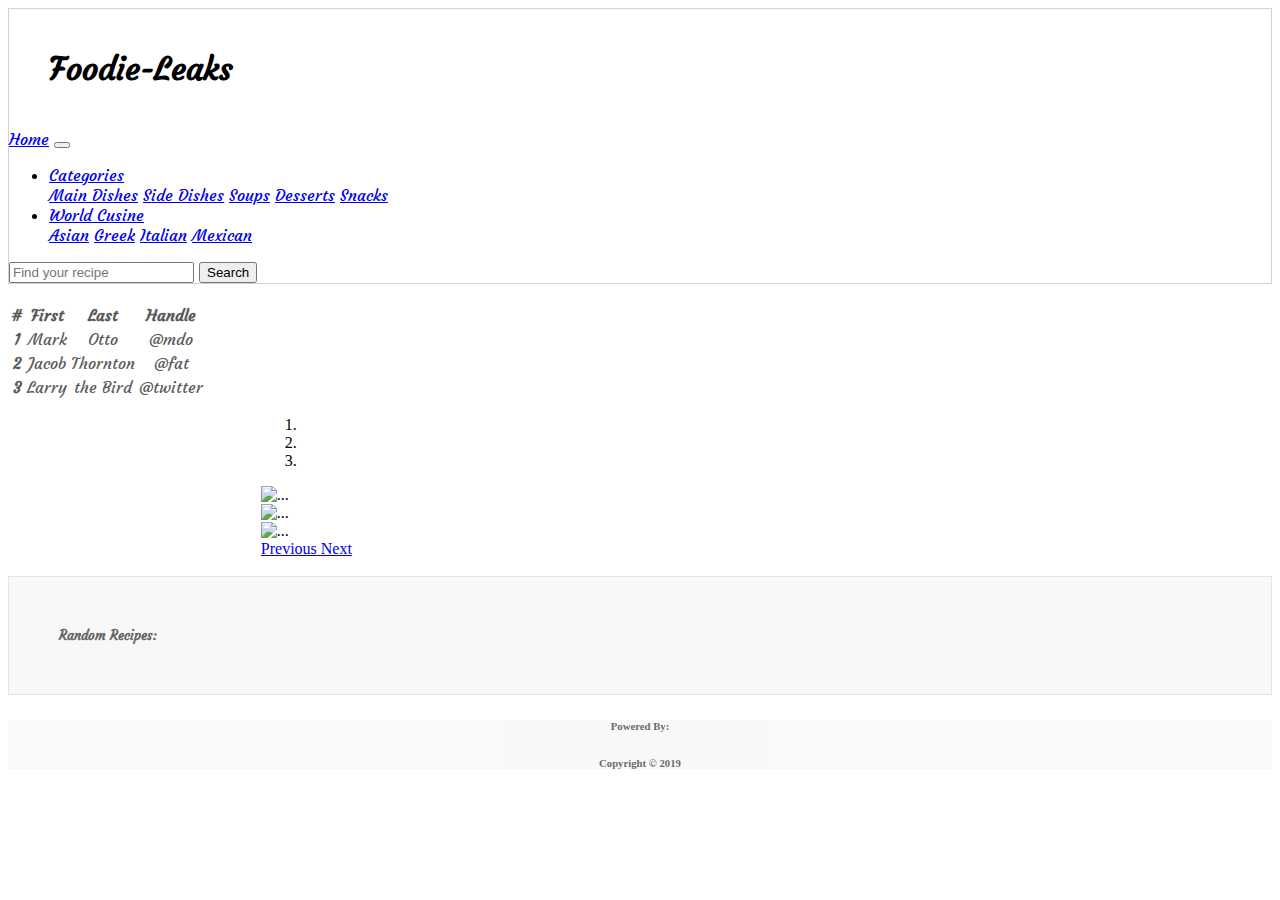
==== page1.html @ 3052fac7 "Merge branch 'master' into slodeen" ====
<!DOCTYPE html>
<html>

<head>
    <meta charset="utf-8" />
    <title>Foodie-Leaks</title>
    <meta name="viewport" content="width=device-width, initial-scale=1">
    <link rel="stylesheet" type="text/css" media="screen" href="assets/css/style.css" />    
    <link rel="stylesheet" href="https://stackpath.bootstrapcdn.com/bootstrap/4.2.1/css/bootstrap.min.css"
        integrity="sha384-GJzZqFGwb1QTTN6wy59ffF1BuGJpLSa9DkKMp0DgiMDm4iYMj70gZWKYbI706tWS" crossorigin="anonymous">
    <script src="https://code.jquery.com/jquery-3.3.1.slim.min.js"
        integrity="sha384-q8i/X+965DzO0rT7abK41JStQIAqVgRVzpbzo5smXKp4YfRvH+8abtTE1Pi6jizo"
        crossorigin="anonymous"></script>
    <script src="https://cdnjs.cloudflare.com/ajax/libs/popper.js/1.14.6/umd/popper.min.js"
        integrity="sha384-wHAiFfRlMFy6i5SRaxvfOCifBUQy1xHdJ/yoi7FRNXMRBu5WHdZYu1hA6ZOblgut"
        crossorigin="anonymous"></script>
    <script src="https://stackpath.bootstrapcdn.com/bootstrap/4.2.1/js/bootstrap.min.js"
        integrity="sha384-B0UglyR+jN6CkvvICOB2joaf5I4l3gm9GU6Hc1og6Ls7i6U/mkkaduKaBhlAXv9k"
        crossorigin="anonymous"></script>
    <link href="https://fonts.googleapis.com/css?family=Courgette" rel="stylesheet">
    <link rel="stylesheet" href="https://use.fontawesome.com/releases/v5.7.1/css/all.css"
        integrity="sha384-fnmOCqbTlWIlj8LyTjo7mOUStjsKC4pOpQbqyi7RrhN7udi9RwhKkMHpvLbHG9Sr" crossorigin="anonymous">
</head>

<body>
    <!-- Container for the header -->
    <!-- <div class="container">
        <div class="header">
            <h1>Foodie-Leaks</h1>
            <p>Best place for recipe hunting!</p>
            <span id="logo">
               <img src="assets/images/logo.jpg" id="logo" alt="Responsive logo"> 
            </span>
            
        </div>
    </div> -->

    <!-- <div class="container head-master">
        <div class="row">
            <div class="col">
                <h1>Food Passion</h1>
                <p>Best place for recipe hunting!</p>
            </div>
            <div class="col">
                    <img src="assets/images/logo.jpg" id="logo" alt="Responsive logo">
                </div>
        </div>
    </div> -->
    <!-- <a style="text-decoration:none" href="page1.html"></a> -->

    <!-- Container for the Navbar -->
    <div class="container">
        <div class="row">
            <div class="col-lg">
                <nav class="navbar navbar-expand-lg navbar-light bg-light">
                    <h1>Foodie-Leaks</h1>
                    <a class="navbar-brand" href="page1.html">Home</a>
                    <button class="navbar-toggler" type="button" data-toggle="collapse" data-target="#navbarSupportedContent"
                        aria-controls="navbarSupportedContent" aria-expanded="false" aria-label="Toggle navigation">
                        <span class="navbar-toggler-icon"></span>
                    </button>
                
                    <div class="collapse navbar-collapse" id="navbarSupportedContent">
                        <ul class="navbar-nav mr-auto">
                            <li class="nav-item dropdown">
                                <a class="nav-link dropdown-toggle" href="#" id="navbarDropdown" role="button" data-toggle="dropdown"
                                    aria-haspopup="true" aria-expanded="false">
                                    Categories
                                </a>
                                <div class="dropdown-menu" aria-labelledby="navbarDropdown">
                                    <a class="dropdown-item" href="#">Main Dishes</a>
                                    <a class="dropdown-item" href="#">Side Dishes</a>
                                    <a class="dropdown-item" href="#">Soups</a>
                                    <a class="dropdown-item" href="#">Desserts</a>
                                    <a class="dropdown-item" href="#">Snacks</a>
                                </div>
                            </li>
                            <li class="nav-item dropdown">
                                <a class="nav-link dropdown-toggle" href="#" id="navbarDropdown" role="button" data-toggle="dropdown"
                                    aria-haspopup="true" aria-expanded="false">
                                    World Cusine
                                </a>
                                <div class="dropdown-menu" aria-labelledby="navbarDropdown">
                                    <a class="dropdown-item" href="#">Asian</a>
                                    <a class="dropdown-item" href="#">Greek</a>
                                    <a class="dropdown-item" href="#">Italian</a>
                                    <a class="dropdown-item" href="#">Mexican</a>
                                </div>
                            </li>
                        </ul>
                        <form class="form-inline my-2 my-lg-0">
                            <input id="input-search" class="form-control mr-sm-2" type="search" placeholder="Find your recipe" aria-label="Search">
                            <button id="search-button" class="btn btn-outline-success my-2 my-sm-0" type="submit">Search</button>
                        </form>
                    </div>
                </nav>
            </div>
        </div>
    </div>
    <br>
    
    
    


    <div class="container">
        <!-- result table from search -->

        <div id="search-result" class="table-search">
            <table class="table table-striped">
                <thead>
                    <tr>
                        <th scope="col">#</th>
                        <th scope="col">First</th>
                        <th scope="col">Last</th>
                        <th scope="col">Handle</th>
                    </tr>
                </thead>
                <tbody>
                    <tr>
                        <th scope="row">1</th>
                        <td>Mark</td>
                        <td>Otto</td>
                        <td>@mdo</td>
                    </tr>
                    <tr>
                        <th scope="row">2</th>
                        <td>Jacob</td>
                        <td>Thornton</td>
                        <td>@fat</td>
                  </tr>
                    <tr>
                        <th scope="row">3</th>
                        <td>Larry</td>
                        <td>the Bird</td>
                        <td>@twitter</td>
                    </tr>
                </tbody>
            </table>
        </div>
                <!-- close result table div-->
        <div class="container">
             <div id="youTubeFrame">
             
             </div>
        </div>
        
        <!-- div for the Carousel -->
        <div id="carouselExampleIndicators" class="carousel slide" data-ride="carousel">
            <ol class="carousel-indicators">
                <li data-target="#carouselExampleIndicators" data-slide-to="0" class="active"></li>
                <li data-target="#carouselExampleIndicators" data-slide-to="1"></li>
                <li data-target="#carouselExampleIndicators" data-slide-to="2"></li>
            </ol>
            <div class="carousel-inner">
                <div class="carousel-item active">
                    <img id="first-image" src="" class="d-block w-100" alt="...">
                </div>
                <div class="carousel-item">
                    <img id="second-image" src="" class="d-block w-100" alt="...">
                </div>
                <div class="carousel-item">
                    <img id="third-image" src="" class="d-block w-100" alt="...">
                </div>
            </div>
            <a class="carousel-control-prev" href="#carouselExampleIndicators" role="button" data-slide="prev">
                <span class="carousel-control-prev-icon" aria-hidden="true"></span>
                <span class="sr-only">Previous</span>
            </a>
            <a class="carousel-control-next" href="#carouselExampleIndicators" role="button" data-slide="next">
                <span class="carousel-control-next-icon" aria-hidden="true"></span>
                <span class="sr-only">Next</span>
            </a>
        </div>
    </div>
    <br>
    <!-- Empty space for random recipes display -->

    

    <div class="container">
        <div id="random-recipes">
            <h5>Random Recipes:</h5>
        </div>
    </div>
    <!-- Footer -->
    <div class="container">
        <div class="footer">
            <div class="card-header">
                <h6>Powered By:</h6>
                <span>
                    <i class="fab fa-youtube"></i>    
                </span>
                <h6 class="Copyright">Copyright &copy; 2019</h6>
            </div>
         </div>
    </div>

    <script src="https://code.jquery.com/jquery.js"></script>
    <script type="text/javascript" src="assets/javascript/app.js"></script>
</body>




</html>
---- assets/css/style.css ----
body {
    background-image: url("../images/background2.jpg");
    background-repeat: no-repeat;
    background-attachment: fixed;
    
    
}

h1, h5, p {
    margin: 40px;
}

/* .header{
    background-image: url("../images/back13.jpg");
    font-family: 'Courgette', cursive;
    font-size: 18px;
    display: block;
    margin-left: auto;
    margin-right: auto;
    padding: 10px;
    border: 1px;
    border-color: lightgrey;
    border-style: solid;
} */

#logo {
    width: 10%;
    display: table-row;
    float: right;
}

.navbar {
    font-family: 'Courgette', cursive;
    border: 1px;
    border-color: lightgrey;
    border-style: solid;
    /* opacity: 0.6; */
    
}

#carouselExampleIndicators {
    width: 60%;
    display: block;
    margin-left: auto;
    margin-right: auto;
}

.carousel-inner {
    border-radius: 2%;
}

#random-recipes {
    background-color: whitesmoke; 
    display: block;
    margin-left: auto;
    margin-right: auto;
    font-family: 'Courgette', cursive;
    border: 1px;
    border-color: lightgrey;
    border-style: solid;
    padding: 10px;
    opacity: 0.6;
}

.footer {
    background-color: whitesmoke;
    text-align: center;
    padding: 0;
    /* border: 1px; */
    /* border-color: lightgrey;
    border-style: solid; */
    opacity: 0.6;

}



/* @media only screen and (max-width: 1100px) {
    #jumbotron {
        font-size: 14px;
    }

    #jumbotron h1 {
        font-size: 26px;
    }

    #jumbotron h3 {
        font-size: 22px;
    }


    #navbar {
        height: 60px;
        
    }

    #navbarSupportedContent {
        display: block !important;
    }

    
    

} */

/***************** lines by Jai *******************/
.table-search {
    text-align: center;
    background-color: white;
    opacity: 0.65;
    font-family: 'Courgette', cursive;
}
/***************** lines by Jai *******************/
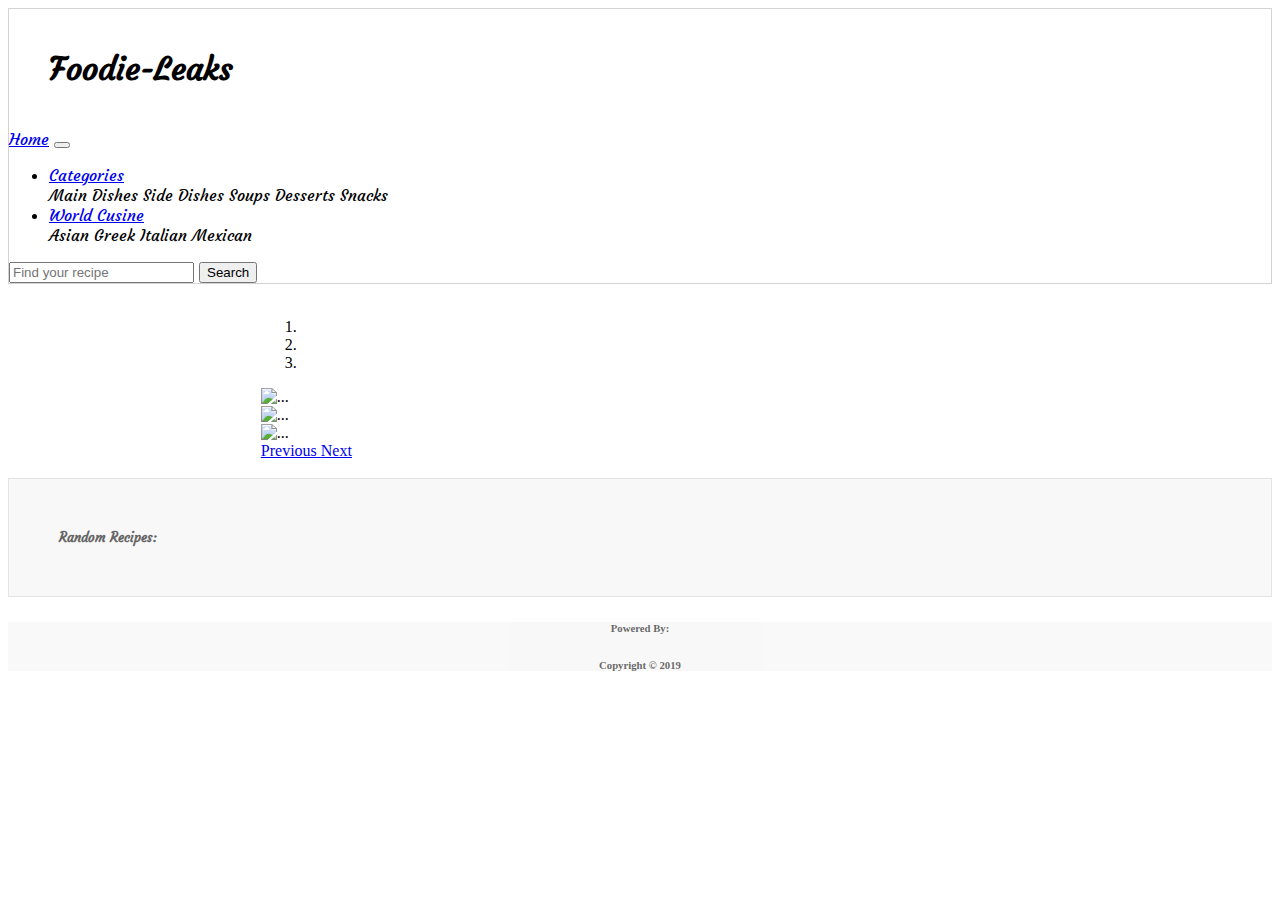
==== commit b9a357e1: "mid-day update combining all files upto data" ====
--- a/page1.html
+++ b/page1.html
@@ -68,11 +68,11 @@
                                     Categories
                                 </a>
                                 <div class="dropdown-menu" aria-labelledby="navbarDropdown">
-                                    <a class="dropdown-item" href="#">Main Dishes</a>
-                                    <a class="dropdown-item" href="#">Side Dishes</a>
-                                    <a class="dropdown-item" href="#">Soups</a>
-                                    <a class="dropdown-item" href="#">Desserts</a>
-                                    <a class="dropdown-item" href="#">Snacks</a>
+                                    <a class="dropdown-item" data="main dishes">Main Dishes</a>
+                                    <a class="dropdown-item" data="side dishes">Side Dishes</a>
+                                    <a class="dropdown-item" data="soups">Soups</a>
+                                    <a class="dropdown-item" data="desserts">Desserts</a>
+                                    <a class="dropdown-item" data="snacks">Snacks</a>
                                 </div>
                             </li>
                             <li class="nav-item dropdown">
@@ -81,10 +81,10 @@
                                     World Cusine
                                 </a>
                                 <div class="dropdown-menu" aria-labelledby="navbarDropdown">
-                                    <a class="dropdown-item" href="#">Asian</a>
-                                    <a class="dropdown-item" href="#">Greek</a>
-                                    <a class="dropdown-item" href="#">Italian</a>
-                                    <a class="dropdown-item" href="#">Mexican</a>
+                                    <a class="dropdown-item" data="asian">Asian</a>
+                                    <a class="dropdown-item" data="greek">Greek</a>
+                                    <a class="dropdown-item" data="italian">Italian</a>
+                                    <a class="dropdown-item" data="mexican">Mexican</a>
                                 </div>
                             </li>
                         </ul>
@@ -107,7 +107,7 @@
         <!-- result table from search -->
 
         <div id="search-result" class="table-search">
-            <table class="table table-striped">
+            <!-- <table class="table table-striped">
                 <thead>
                     <tr>
                         <th scope="col">#</th>
@@ -136,7 +136,7 @@
                         <td>@twitter</td>
                     </tr>
                 </tbody>
-            </table>
+            </table> -->
         </div>
                 <!-- close result table div-->
         <div class="container">
--- a/assets/css/style.css
+++ b/assets/css/style.css
@@ -60,6 +60,7 @@
     border-style: solid;
     padding: 10px;
     opacity: 0.6;
+   
 }
 
 .footer {
@@ -107,7 +108,7 @@
 .table-search {
     text-align: center;
     background-color: white;
-    opacity: 0.65;
+    /* opacity: 0.65; */
     font-family: 'Courgette', cursive;
 }
 /***************** lines by Jai *******************/
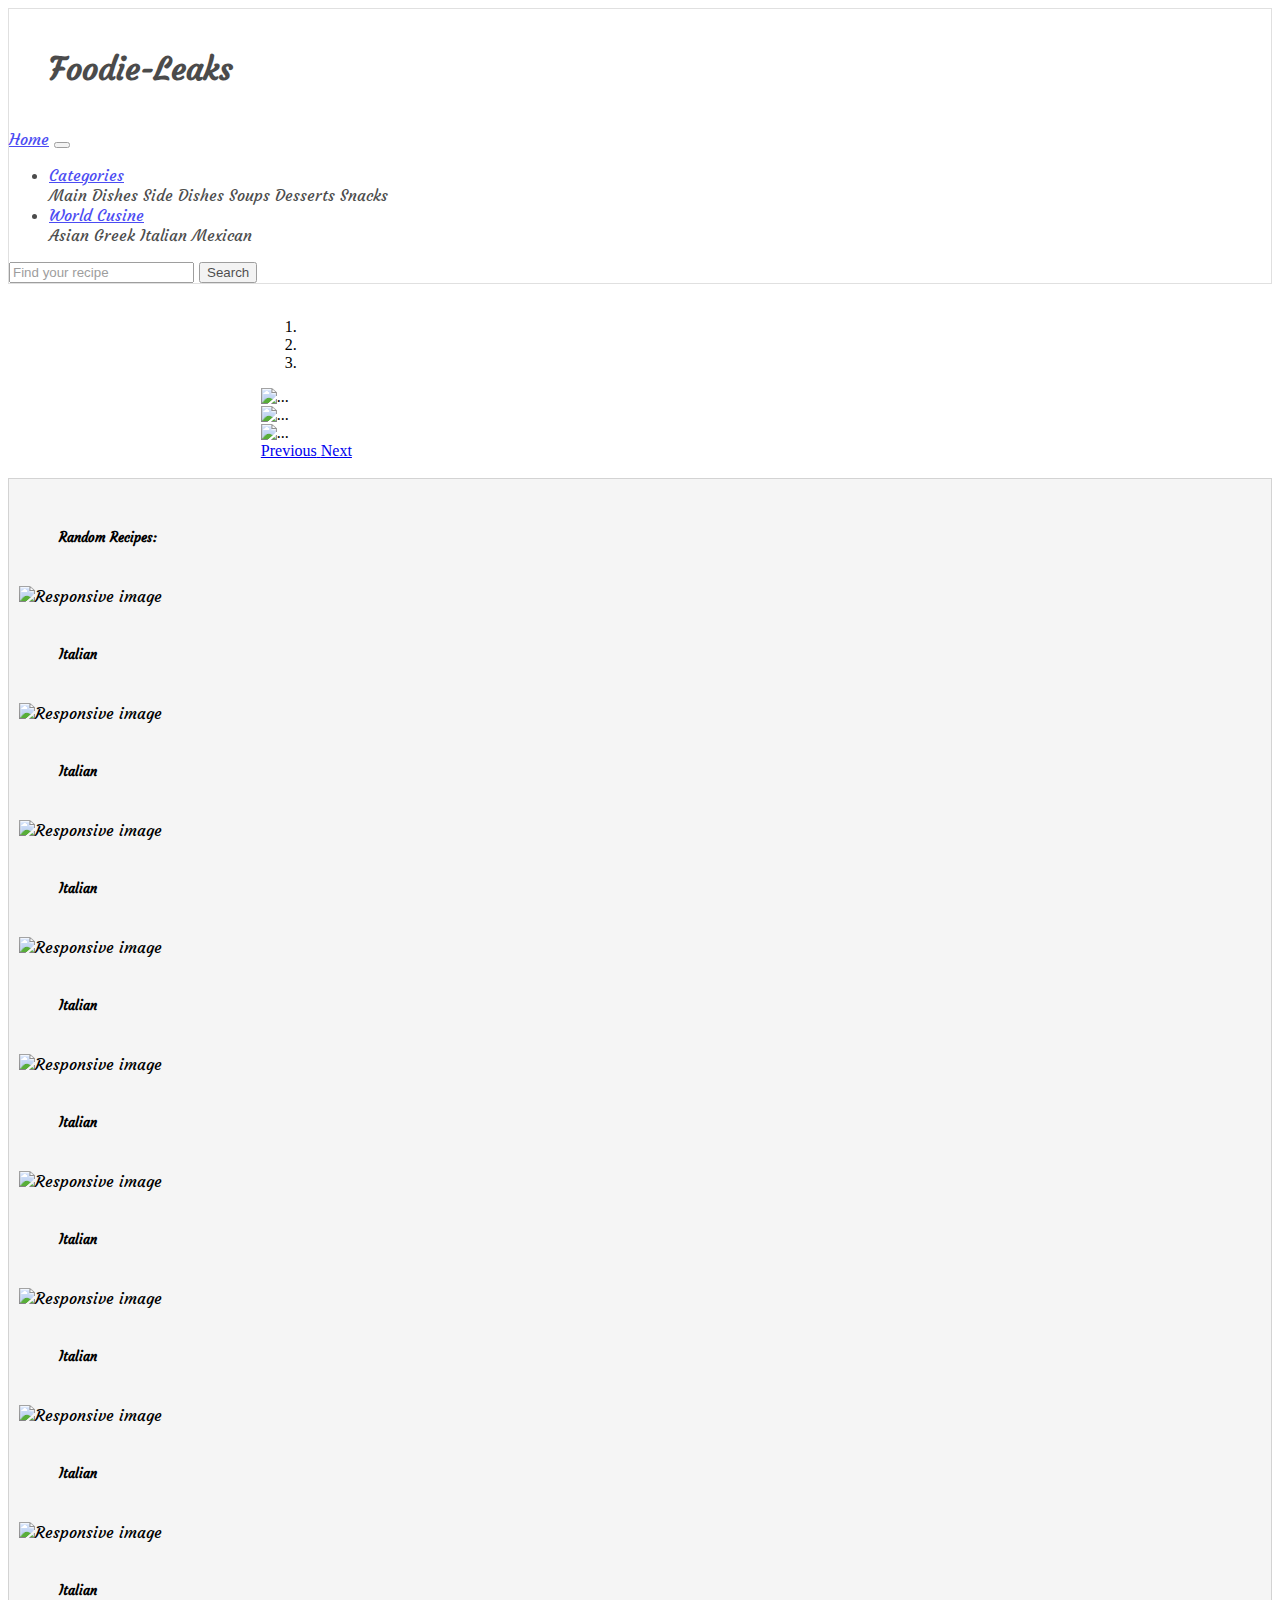
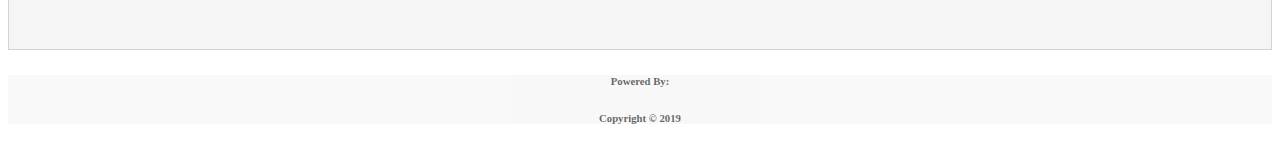
==== commit 4e5a06e7: "Random recipes" ====
--- a/page1.html
+++ b/page1.html
@@ -178,10 +178,71 @@
 
     
 
-    <div class="container">
-        <div id="random-recipes">
+    <div class="container" id="random-recipes">
             <h5>Random Recipes:</h5>
-        </div>
+            <div id="random-video"></div>
+                <div class="row" id="row1">
+                    <div class="col-sm">
+                        <img src="assets/images/back7.jpg" id="random1" class="img-fluid" alt="Responsive image">
+                        <div class="caption" id="random1-name">
+                            <h5>Italian</h5>
+                        </div>
+                    </div>
+                    <div class="col-sm">
+                        <img src="assets/images/back7.jpg" id="random2" class="img-fluid" alt="Responsive image">
+                        <div class="caption" id="random2-name">
+                            <h5>Italian</h5>
+                        </div>
+                    </div>
+                    <div class="col-sm">
+                        <img src="assets/images/back7.jpg" id="random3" class="img-fluid" alt="Responsive image">
+                        <div class="caption" id="random3-name">
+                            <h5>Italian</h5>
+                        </div>
+                    </div>
+                </div>
+                <div class="row" id="row2">
+                    <div class="col-sm">
+                        <img src="assets/images/back7.jpg" id="random4" class="img-fluid" alt="Responsive image">
+                        <div class="caption" id="random4-name">
+                            <h5>Italian</h5>
+                        </div>
+                    </div>
+                    <div class="col-sm">
+                        <img src="assets/images/back7.jpg" id="random5" class="img-fluid" alt="Responsive image">
+                        <div class="caption" id="random5-name">
+                            <h5>Italian</h5>
+                        </div>
+                    </div>
+                    <div class="col-sm">
+                        <img src="assets/images/back7.jpg" id="random6" class="img-fluid" alt="Responsive image">
+                        <div class="caption" id="random6-name">
+                            <h5>Italian</h5>
+                        </div>
+                    </div>
+                </div>
+                <div class="row" id="row3">
+                    <div class="col-sm">
+                        <img src="assets/images/back7.jpg" id="random7" class="img-fluid" alt="Responsive image">
+                        <div class="caption" id="random7-name">
+                            <h5>Italian</h5>
+                        </div>
+                    </div>
+                    <div class="col-sm">
+                        <img src="assets/images/back7.jpg" id="random8" class="img-fluid" alt="Responsive image">
+                        <div class="caption" id="random8-name">
+                            <h5>Italian</h5>
+                        </div>
+                    </div>
+                    <div class="col-sm">
+                        <img src="assets/images/back7.jpg" id="random9" class="img-fluid" alt="Responsive image">
+                        <div class="caption" id="random9-name">
+                            <h5>Italian</h5>
+                        </div>
+                    </div>
+                </div>
+
+
     </div>
     <!-- Footer -->
     <div class="container">
--- a/assets/css/style.css
+++ b/assets/css/style.css
@@ -34,7 +34,8 @@
     border: 1px;
     border-color: lightgrey;
     border-style: solid;
-    /* opacity: 0.6; */
+    opacity: 0.7;
+    z-index: 2;
     
 }
 
@@ -43,6 +44,7 @@
     display: block;
     margin-left: auto;
     margin-right: auto;
+    z-index: 1;
 }
 
 .carousel-inner {
@@ -59,8 +61,12 @@
     border-color: lightgrey;
     border-style: solid;
     padding: 10px;
-    opacity: 0.6;
+    /* opacity: 0.6; */
    
+}
+
+#row1, #row2, #row3 {
+margin-top: 30px;
 }
 
 .footer {
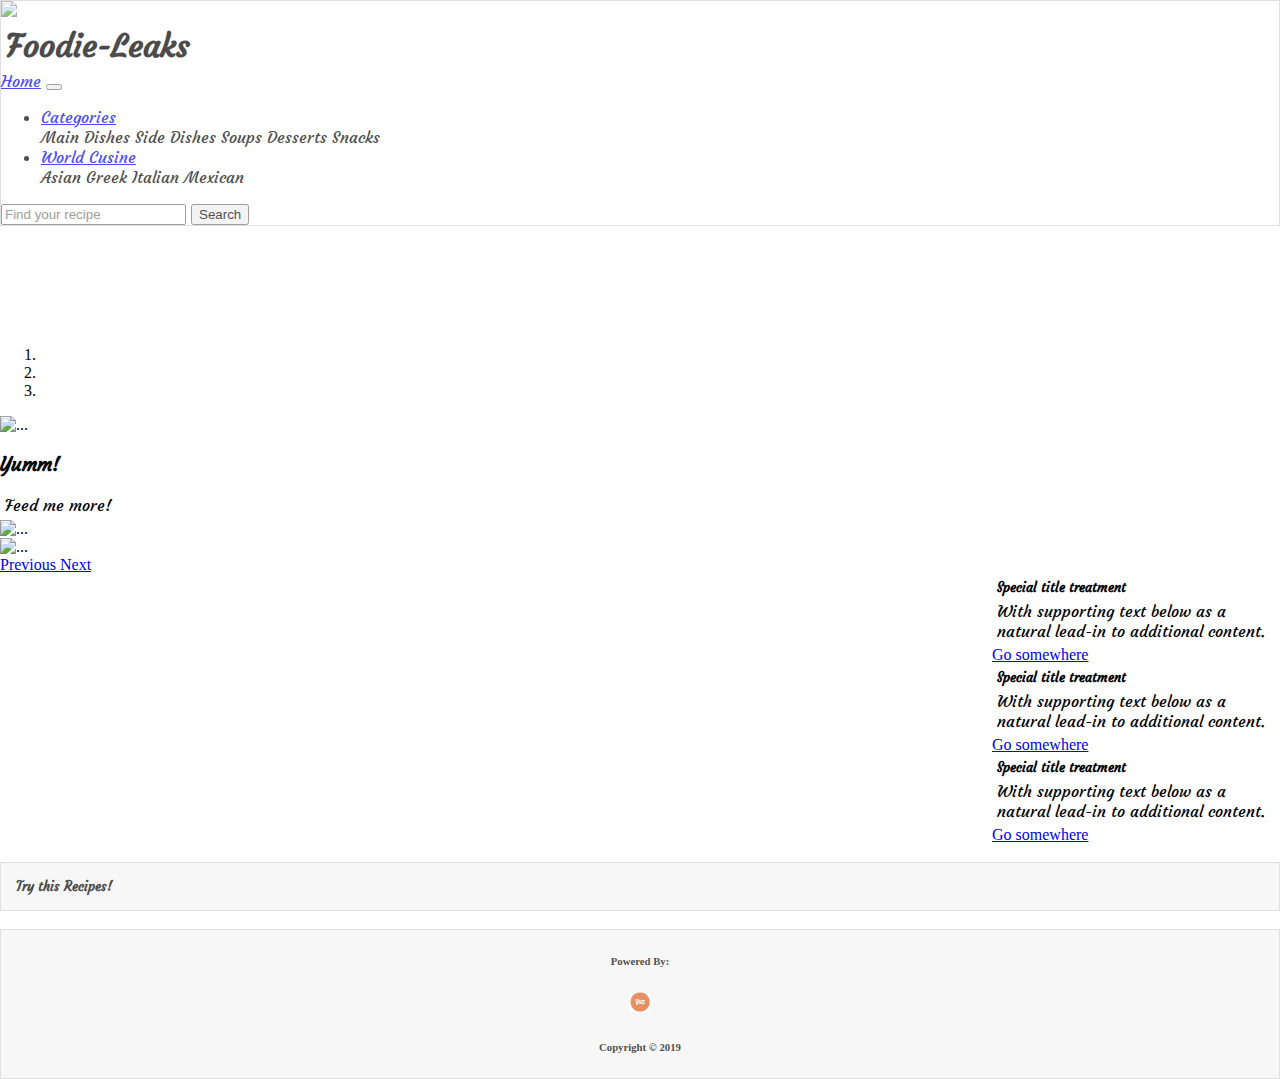
==== commit d00655d7: "html and css upsdate again" ====
--- a/page1.html
+++ b/page1.html
@@ -23,238 +23,224 @@
 </head>
 
 <body>
-    <!-- Container for the header -->
-    <!-- <div class="container">
-        <div class="header">
-            <h1>Foodie-Leaks</h1>
-            <p>Best place for recipe hunting!</p>
-            <span id="logo">
-               <img src="assets/images/logo.jpg" id="logo" alt="Responsive logo"> 
-            </span>
+    <div class="bg"
+        <!-- Container for the header -->
+        <!-- <div class="container">
+            <div class="header">
+                <h1>Foodie-Leaks</h1>
+                <p>Best place for recipe hunting!</p>
+                <span id="logo">
+                <img src="assets/images/logo.jpg" id="logo" alt="Responsive logo"> 
+                </span>
+                
+            </div>
+        </div> -->
+
+        <!-- <div class="container head-master">
+            <div class="row">
+                <div class="col">
+                    <h1>Food Passion</h1>
+                    <p>Best place for recipe hunting!</p>
+                </div>
+                <div class="col">
+                        <img src="assets/images/logo.jpg" id="logo" alt="Responsive logo">
+                    </div>
+            </div>
+        </div> -->
+        <!-- <a style="text-decoration:none" href="page1.html"></a> -->
+
+        <!-- Container for the Navbar -->
+        <!-- <div class="container"> -->
+            <div class="row">
+                <div class="col-lg">
+                    <nav class="navbar navbar-expand-lg navbar-light bg-light">
+                        <a style="text-decoration:nome" href="page1.html">
+                        <img src="assets/images/logo.jpg" style="width: 90px"></a>
+                        <h1>Foodie-Leaks</h1>
+                        
+                        <a class="navbar-brand" href="page1.html">Home</a>
+                        <button class="navbar-toggler" type="button" data-toggle="collapse" data-target="#navbarSupportedContent"
+                            aria-controls="navbarSupportedContent" aria-expanded="false" aria-label="Toggle navigation">
+                            <span class="navbar-toggler-icon"></span>
+                        </button>
+                    
+                        <div class="collapse navbar-collapse" id="navbarSupportedContent">
+                            <ul class="navbar-nav mr-auto">
+                                <li class="nav-item dropdown">
+                                    <a class="nav-link dropdown-toggle" href="#" id="navbarDropdown" role="button" data-toggle="dropdown"
+                                        aria-haspopup="true" aria-expanded="false">
+                                        Categories
+                                    </a>
+                                    <div class="dropdown-menu" aria-labelledby="navbarDropdown">
+                                        <a class="dropdown-item" data="main dishes">Main Dishes</a>
+                                        <a class="dropdown-item" data="side dishes">Side Dishes</a>
+                                        <a class="dropdown-item" data="soups">Soups</a>
+                                        <a class="dropdown-item" data="desserts">Desserts</a>
+                                        <a class="dropdown-item" data="snacks">Snacks</a>
+                                    </div>
+                                </li>
+                                <li class="nav-item dropdown">
+                                    <a class="nav-link dropdown-toggle" href="#" id="navbarDropdown" role="button" data-toggle="dropdown"
+                                        aria-haspopup="true" aria-expanded="false">
+                                        World Cusine
+                                    </a>
+                                    <div class="dropdown-menu" aria-labelledby="navbarDropdown">
+                                        <a class="dropdown-item" data="asian">Asian</a>
+                                        <a class="dropdown-item" data="greek">Greek</a>
+                                        <a class="dropdown-item" data="italian">Italian</a>
+                                        <a class="dropdown-item" data="mexican">Mexican</a>
+                                    </div>
+                                </li>
+                            </ul>
+                            <form class="form-inline my-2 my-lg-0">
+                                <input id="input-search" class="form-control mr-sm-2" type="search" placeholder="Find your recipe" aria-label="Search">
+                                <button id="search-button" class="btn btn-outline-success my-2 my-sm-0" type="submit">Search</button>
+                            </form>
+                        </div>
+                    </nav>
+                </div>
+            </div>
+        <!-- </div> -->
+        <br>
+        
+        
+        
+
+
+        <div class="container">
+            <!-- result table from search -->
+
+            <div id="search-result" class="table-search">
+                <!-- <table class="table table-striped">
+                    <thead>
+                        <tr>
+                            <th scope="col">#</th>
+                            <th scope="col">First</th>
+                            <th scope="col">Last</th>
+                            <th scope="col">Handle</th>
+                        </tr>
+                    </thead>
+                    <tbody>
+                        <tr>
+                            <th scope="row">1</th>
+                            <td>Mark</td>
+                            <td>Otto</td>
+                            <td>@mdo</td>
+                        </tr>
+                        <tr>
+                            <th scope="row">2</th>
+                            <td>Jacob</td>
+                            <td>Thornton</td>
+                            <td>@fat</td>
+                    </tr>
+                        <tr>
+                            <th scope="row">3</th>
+                            <td>Larry</td>
+                            <td>the Bird</td>
+                            <td>@twitter</td>
+                        </tr>
+                    </tbody>
+                </table> -->
+            </div>
+                    <!-- close result table div-->
+            <div class="container" class="frames">
+                <div class="row">
+                    <div class="col">
+                        <div id="youTubeFrame">
+                
+                        </div>
+                    </div>
+                </div>
+                
+            </div>
             
+            <!-- div for the Carousel -->
+            <div class="row">
+                <div class="col-8">
+                    <div id="carouselExampleIndicators" class="carousel slide" data-ride="carousel">
+                        <ol class="carousel-indicators">
+                            <li data-target="#carouselExampleIndicators" data-slide-to="0" class="active"></li>
+                            <li data-target="#carouselExampleIndicators" data-slide-to="1"></li>
+                            <li data-target="#carouselExampleIndicators" data-slide-to="2"></li>
+                        </ol>
+                        <div class="carousel-inner">
+                            <div class="carousel-item active">
+                                <img id="first-image" src="" class="d-block w-100" alt="...">
+                                <div class="carousel-caption d-none d-md-block">
+                                    <h3>Yumm!</h3>
+                                    <p>Feed me more!</p>
+                                </div>
+                            </div>
+                            <div class="carousel-item">
+                                <img id="second-image" src="" class="d-block w-100" alt="...">
+                            </div>
+                            <div class="carousel-item">
+                                <img id="third-image" src="" class="d-block w-100" alt="...">
+                            </div>
+                        </div>
+                        <a class="carousel-control-prev" href="#carouselExampleIndicators" role="button" data-slide="prev">
+                            <span class="carousel-control-prev-icon" aria-hidden="true"></span>
+                            <span class="sr-only">Previous</span>
+                        </a>
+                        <a class="carousel-control-next" href="#carouselExampleIndicators" role="button" data-slide="next">
+                            <span class="carousel-control-next-icon" aria-hidden="true"></span>
+                            <span class="sr-only">Next</span>
+                        </a>
+                    </div>
+                </div>
+                <div class="col-4">
+                    <div class="card" style="width: 18rem;">
+                        <div class="card-body">
+                            <h5 class="card-title">Special title treatment</h5>
+                            <p class="card-text">With supporting text below as a natural lead-in to additional content.</p>
+                            <a href="#" class="btn btn-primary">Go somewhere</a>
+                        </div>
+                    </div>
+                    
+                    <div class="card text-center" style="width: 18rem;">
+                        <div class="card-body">
+                            <h5 class="card-title">Special title treatment</h5>
+                            <p class="card-text">With supporting text below as a natural lead-in to additional content.</p>
+                            <a href="#" class="btn btn-primary">Go somewhere</a>
+                        </div>
+                    </div>
+                    
+                    <div class="card text-right" style="width: 18rem;">
+                        <div class="card-body">
+                            <h5 class="card-title">Special title treatment</h5>
+                            <p class="card-text">With supporting text below as a natural lead-in to additional content.</p>
+                            <a href="#" class="btn btn-primary">Go somewhere</a>
+                        </div>
+                    </div>
+                </div>    
+            </div>
+            <!-- extra tips cards -->
+                
         </div>
-    </div> -->
-
-    <!-- <div class="container head-master">
-        <div class="row">
-            <div class="col">
-                <h1>Food Passion</h1>
-                <p>Best place for recipe hunting!</p>
-            </div>
-            <div class="col">
-                    <img src="assets/images/logo.jpg" id="logo" alt="Responsive logo">
-                </div>
+        <br>
+        <!-- Empty space for random recipes display -->
+
+        
+
+        <div class="container">
+            <div id="random-recipes">
+                <h5>Try this Recipes!</h5>
+            </div>
         </div>
-    </div> -->
-    <!-- <a style="text-decoration:none" href="page1.html"></a> -->
-
-    <!-- Container for the Navbar -->
-    <div class="container">
-        <div class="row">
-            <div class="col-lg">
-                <nav class="navbar navbar-expand-lg navbar-light bg-light">
-                    <h1>Foodie-Leaks</h1>
-                    <a class="navbar-brand" href="page1.html">Home</a>
-                    <button class="navbar-toggler" type="button" data-toggle="collapse" data-target="#navbarSupportedContent"
-                        aria-controls="navbarSupportedContent" aria-expanded="false" aria-label="Toggle navigation">
-                        <span class="navbar-toggler-icon"></span>
-                    </button>
-                
-                    <div class="collapse navbar-collapse" id="navbarSupportedContent">
-                        <ul class="navbar-nav mr-auto">
-                            <li class="nav-item dropdown">
-                                <a class="nav-link dropdown-toggle" href="#" id="navbarDropdown" role="button" data-toggle="dropdown"
-                                    aria-haspopup="true" aria-expanded="false">
-                                    Categories
-                                </a>
-                                <div class="dropdown-menu" aria-labelledby="navbarDropdown">
-                                    <a class="dropdown-item" data="main dishes">Main Dishes</a>
-                                    <a class="dropdown-item" data="side dishes">Side Dishes</a>
-                                    <a class="dropdown-item" data="soups">Soups</a>
-                                    <a class="dropdown-item" data="desserts">Desserts</a>
-                                    <a class="dropdown-item" data="snacks">Snacks</a>
-                                </div>
-                            </li>
-                            <li class="nav-item dropdown">
-                                <a class="nav-link dropdown-toggle" href="#" id="navbarDropdown" role="button" data-toggle="dropdown"
-                                    aria-haspopup="true" aria-expanded="false">
-                                    World Cusine
-                                </a>
-                                <div class="dropdown-menu" aria-labelledby="navbarDropdown">
-                                    <a class="dropdown-item" data="asian">Asian</a>
-                                    <a class="dropdown-item" data="greek">Greek</a>
-                                    <a class="dropdown-item" data="italian">Italian</a>
-                                    <a class="dropdown-item" data="mexican">Mexican</a>
-                                </div>
-                            </li>
-                        </ul>
-                        <form class="form-inline my-2 my-lg-0">
-                            <input id="input-search" class="form-control mr-sm-2" type="search" placeholder="Find your recipe" aria-label="Search">
-                            <button id="search-button" class="btn btn-outline-success my-2 my-sm-0" type="submit">Search</button>
-                        </form>
-                    </div>
-                </nav>
-            </div>
-        </div>
-    </div>
-    <br>
-    
-    
-    
-
-
-    <div class="container">
-        <!-- result table from search -->
-
-        <div id="search-result" class="table-search">
-            <!-- <table class="table table-striped">
-                <thead>
-                    <tr>
-                        <th scope="col">#</th>
-                        <th scope="col">First</th>
-                        <th scope="col">Last</th>
-                        <th scope="col">Handle</th>
-                    </tr>
-                </thead>
-                <tbody>
-                    <tr>
-                        <th scope="row">1</th>
-                        <td>Mark</td>
-                        <td>Otto</td>
-                        <td>@mdo</td>
-                    </tr>
-                    <tr>
-                        <th scope="row">2</th>
-                        <td>Jacob</td>
-                        <td>Thornton</td>
-                        <td>@fat</td>
-                  </tr>
-                    <tr>
-                        <th scope="row">3</th>
-                        <td>Larry</td>
-                        <td>the Bird</td>
-                        <td>@twitter</td>
-                    </tr>
-                </tbody>
-            </table> -->
-        </div>
-                <!-- close result table div-->
-        <div class="container">
-             <div id="youTubeFrame">
-             
-             </div>
-        </div>
-        
-        <!-- div for the Carousel -->
-        <div id="carouselExampleIndicators" class="carousel slide" data-ride="carousel">
-            <ol class="carousel-indicators">
-                <li data-target="#carouselExampleIndicators" data-slide-to="0" class="active"></li>
-                <li data-target="#carouselExampleIndicators" data-slide-to="1"></li>
-                <li data-target="#carouselExampleIndicators" data-slide-to="2"></li>
-            </ol>
-            <div class="carousel-inner">
-                <div class="carousel-item active">
-                    <img id="first-image" src="" class="d-block w-100" alt="...">
-                </div>
-                <div class="carousel-item">
-                    <img id="second-image" src="" class="d-block w-100" alt="...">
-                </div>
-                <div class="carousel-item">
-                    <img id="third-image" src="" class="d-block w-100" alt="...">
-                </div>
-            </div>
-            <a class="carousel-control-prev" href="#carouselExampleIndicators" role="button" data-slide="prev">
-                <span class="carousel-control-prev-icon" aria-hidden="true"></span>
-                <span class="sr-only">Previous</span>
-            </a>
-            <a class="carousel-control-next" href="#carouselExampleIndicators" role="button" data-slide="next">
-                <span class="carousel-control-next-icon" aria-hidden="true"></span>
-                <span class="sr-only">Next</span>
-            </a>
-        </div>
-    </div>
-    <br>
-    <!-- Empty space for random recipes display -->
-
-    
-
-    <div class="container" id="random-recipes">
-            <h5>Random Recipes:</h5>
-            <div id="random-video"></div>
-                <div class="row" id="row1">
-                    <div class="col-sm">
-                        <img src="assets/images/back7.jpg" id="random1" class="img-fluid" alt="Responsive image">
-                        <div class="caption" id="random1-name">
-                            <h5>Italian</h5>
-                        </div>
-                    </div>
-                    <div class="col-sm">
-                        <img src="assets/images/back7.jpg" id="random2" class="img-fluid" alt="Responsive image">
-                        <div class="caption" id="random2-name">
-                            <h5>Italian</h5>
-                        </div>
-                    </div>
-                    <div class="col-sm">
-                        <img src="assets/images/back7.jpg" id="random3" class="img-fluid" alt="Responsive image">
-                        <div class="caption" id="random3-name">
-                            <h5>Italian</h5>
-                        </div>
-                    </div>
-                </div>
-                <div class="row" id="row2">
-                    <div class="col-sm">
-                        <img src="assets/images/back7.jpg" id="random4" class="img-fluid" alt="Responsive image">
-                        <div class="caption" id="random4-name">
-                            <h5>Italian</h5>
-                        </div>
-                    </div>
-                    <div class="col-sm">
-                        <img src="assets/images/back7.jpg" id="random5" class="img-fluid" alt="Responsive image">
-                        <div class="caption" id="random5-name">
-                            <h5>Italian</h5>
-                        </div>
-                    </div>
-                    <div class="col-sm">
-                        <img src="assets/images/back7.jpg" id="random6" class="img-fluid" alt="Responsive image">
-                        <div class="caption" id="random6-name">
-                            <h5>Italian</h5>
-                        </div>
-                    </div>
-                </div>
-                <div class="row" id="row3">
-                    <div class="col-sm">
-                        <img src="assets/images/back7.jpg" id="random7" class="img-fluid" alt="Responsive image">
-                        <div class="caption" id="random7-name">
-                            <h5>Italian</h5>
-                        </div>
-                    </div>
-                    <div class="col-sm">
-                        <img src="assets/images/back7.jpg" id="random8" class="img-fluid" alt="Responsive image">
-                        <div class="caption" id="random8-name">
-                            <h5>Italian</h5>
-                        </div>
-                    </div>
-                    <div class="col-sm">
-                        <img src="assets/images/back7.jpg" id="random9" class="img-fluid" alt="Responsive image">
-                        <div class="caption" id="random9-name">
-                            <h5>Italian</h5>
-                        </div>
-                    </div>
-                </div>
-
-
-    </div>
-    <!-- Footer -->
-    <div class="container">
-        <div class="footer">
-            <div class="card-header">
-                <h6>Powered By:</h6>
-                <span>
-                    <i class="fab fa-youtube"></i>    
-                </span>
-                <h6 class="Copyright">Copyright &copy; 2019</h6>
-            </div>
-         </div>
+        <br>
+        <!-- Footer -->
+        <!-- <div class="container"> -->
+            <div class="footer">
+                <div class="card-header">
+                    <h6>Powered By:</h6>
+                    <span>
+                        <img src="assets/images/yum.png" alt="yummly-logo" style="width: 20px">
+                        <i class="fab fa-youtube"></i>    
+                    </span>
+                    <h6 class="Copyright">Copyright &copy; 2019</h6>
+                </div>
+            </div>
+        <!-- </div> -->
     </div>
 
     <script src="https://code.jquery.com/jquery.js"></script>
--- a/assets/css/style.css
+++ b/assets/css/style.css
@@ -1,32 +1,27 @@
-body {
+body, html{
+    height: 100%;
+    margin: 0;
+}
+.bg {
     background-image: url("../images/background2.jpg");
-    background-repeat: no-repeat;
+    height: cover;
+    background-position: center;
+    background-repeat: repeat;
+    background-size: cover;
     background-attachment: fixed;
-    
-    
+} /** made bg image to cover the entire width of the screen **/
+
+h1, h5, p {
+    margin: 5px;
+    font-family: 'Courgette', cursive;
 }
 
-h1, h5, p {
-    margin: 40px;
+h1 {
+    margin-right: 15px;
 }
 
-/* .header{
-    background-image: url("../images/back13.jpg");
+.carousel-caption h3 {
     font-family: 'Courgette', cursive;
-    font-size: 18px;
-    display: block;
-    margin-left: auto;
-    margin-right: auto;
-    padding: 10px;
-    border: 1px;
-    border-color: lightgrey;
-    border-style: solid;
-} */
-
-#logo {
-    width: 10%;
-    display: table-row;
-    float: right;
 }
 
 .navbar {
@@ -40,15 +35,22 @@
 }
 
 #carouselExampleIndicators {
-    width: 60%;
-    display: block;
-    margin-left: auto;
-    margin-right: auto;
+    /* width: 60%; */
+    display: left;
+    /* margin-left: auto;
+    margin-right: auto; */
     z-index: 1;
+    margin-top: 8%;
 }
 
 .carousel-inner {
     border-radius: 2%;
+}
+
+.card {
+    display: right;
+    margin-left: auto;
+    
 }
 
 #random-recipes {
@@ -61,24 +63,21 @@
     border-color: lightgrey;
     border-style: solid;
     padding: 10px;
-    /* opacity: 0.6; */
+    opacity: 0.7;
    
-}
-
-#row1, #row2, #row3 {
-margin-top: 30px;
 }
 
 .footer {
     background-color: whitesmoke;
     text-align: center;
     padding: 0;
-    /* border: 1px; */
-    /* border-color: lightgrey;
-    border-style: solid; */
-    opacity: 0.6;
+    border: 1px; 
+    border-color: lightgrey;
+    border-style: solid;
+    opacity: 0.7;
 
 }
+
 
 
 
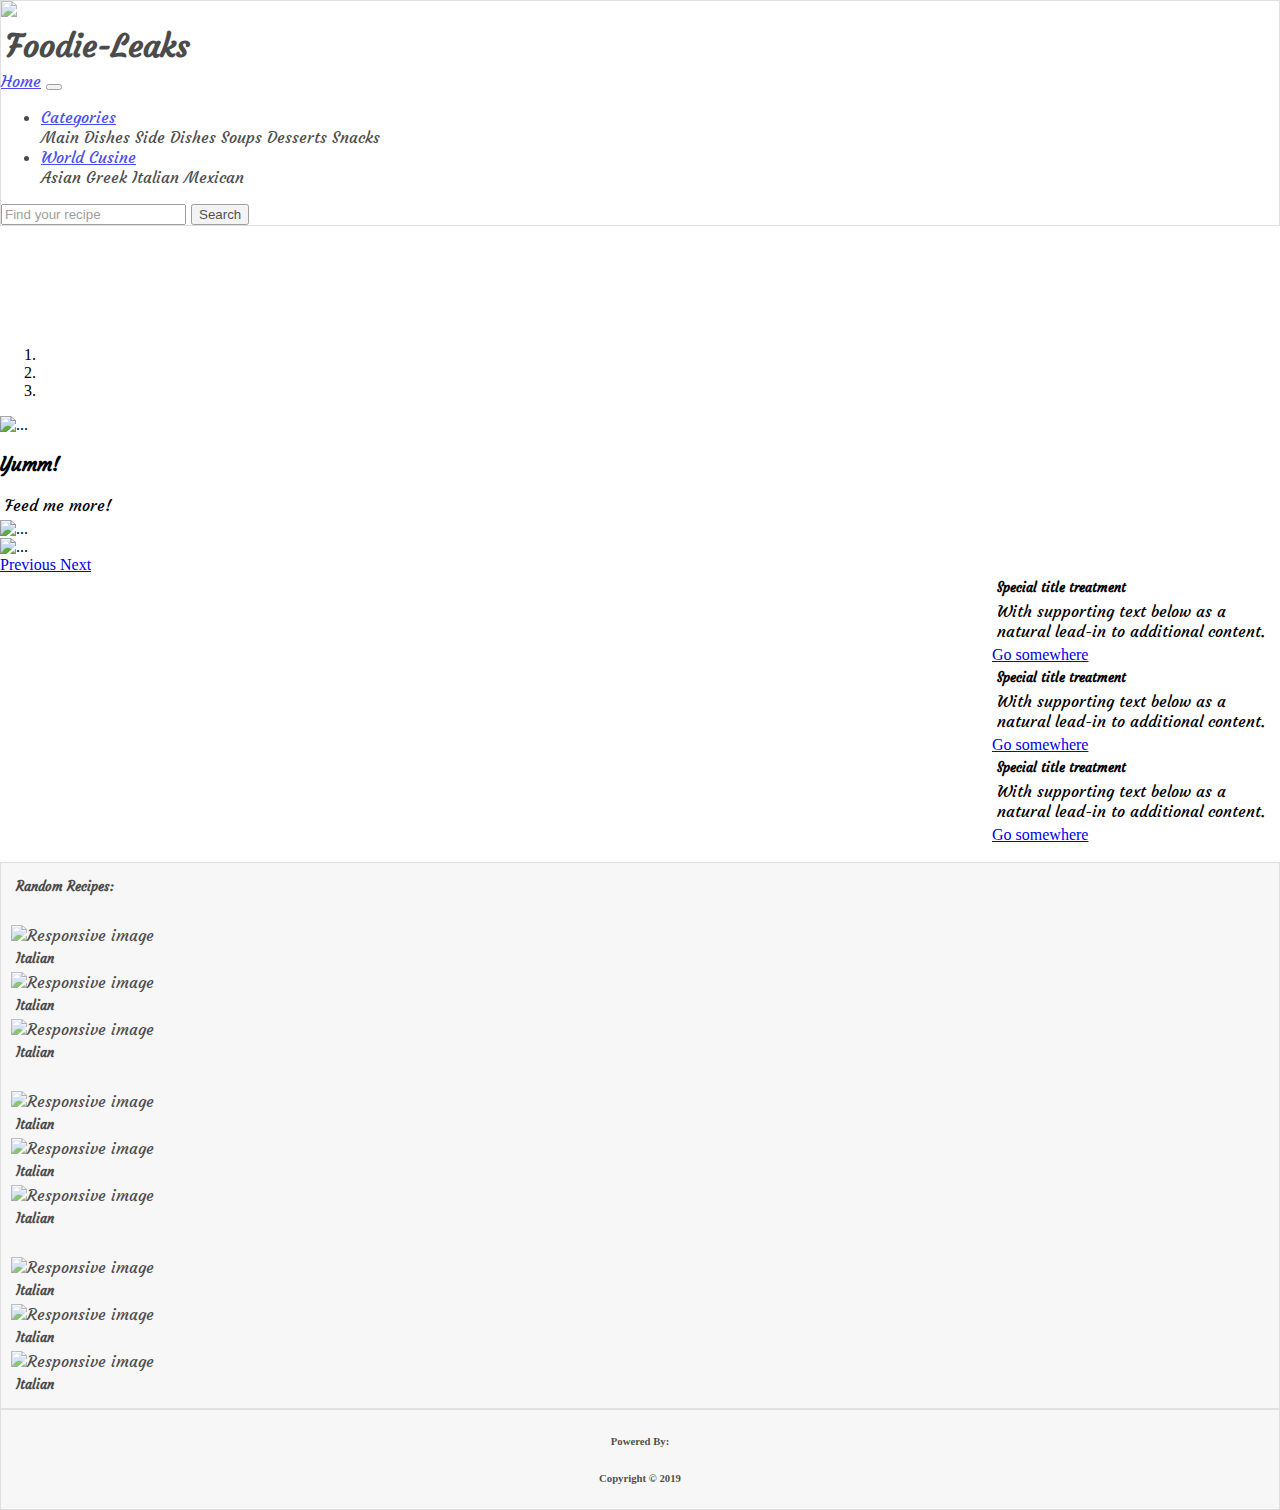
==== commit c70faaa9: "Merge branch 'master' into branchjhonnyp" ====
--- a/page1.html
+++ b/page1.html
@@ -222,23 +222,83 @@
 
         
 
-        <div class="container">
-            <div id="random-recipes">
-                <h5>Try this Recipes!</h5>
-            </div>
-        </div>
-        <br>
-        <!-- Footer -->
-        <!-- <div class="container"> -->
-            <div class="footer">
-                <div class="card-header">
-                    <h6>Powered By:</h6>
-                    <span>
-                        <img src="assets/images/yum.png" alt="yummly-logo" style="width: 20px">
-                        <i class="fab fa-youtube"></i>    
-                    </span>
-                    <h6 class="Copyright">Copyright &copy; 2019</h6>
-                </div>
+
+    <div class="container" id="random-recipes">
+            <h5>Random Recipes:</h5>
+            <div id="random-video"></div>
+                <div class="row" id="row1">
+                    <div class="col-sm">
+                        <img src="assets/images/back7.jpg" id="random1" class="img-fluid" alt="Responsive image">
+                        <div class="caption" id="random1-name">
+                            <h5>Italian</h5>
+                        </div>
+                    </div>
+                    <div class="col-sm">
+                        <img src="assets/images/back7.jpg" id="random2" class="img-fluid" alt="Responsive image">
+                        <div class="caption" id="random2-name">
+                            <h5>Italian</h5>
+                        </div>
+                    </div>
+                    <div class="col-sm">
+                        <img src="assets/images/back7.jpg" id="random3" class="img-fluid" alt="Responsive image">
+                        <div class="caption" id="random3-name">
+                            <h5>Italian</h5>
+                        </div>
+                    </div>
+                </div>
+                <div class="row" id="row2">
+                    <div class="col-sm">
+                        <img src="assets/images/back7.jpg" id="random4" class="img-fluid" alt="Responsive image">
+                        <div class="caption" id="random4-name">
+                            <h5>Italian</h5>
+                        </div>
+                    </div>
+                    <div class="col-sm">
+                        <img src="assets/images/back7.jpg" id="random5" class="img-fluid" alt="Responsive image">
+                        <div class="caption" id="random5-name">
+                            <h5>Italian</h5>
+                        </div>
+                    </div>
+                    <div class="col-sm">
+                        <img src="assets/images/back7.jpg" id="random6" class="img-fluid" alt="Responsive image">
+                        <div class="caption" id="random6-name">
+                            <h5>Italian</h5>
+                        </div>
+                    </div>
+                </div>
+                <div class="row" id="row3">
+                    <div class="col-sm">
+                        <img src="assets/images/back7.jpg" id="random7" class="img-fluid" alt="Responsive image">
+                        <div class="caption" id="random7-name">
+                            <h5>Italian</h5>
+                        </div>
+                    </div>
+                    <div class="col-sm">
+                        <img src="assets/images/back7.jpg" id="random8" class="img-fluid" alt="Responsive image">
+                        <div class="caption" id="random8-name">
+                            <h5>Italian</h5>
+                        </div>
+                    </div>
+                    <div class="col-sm">
+                        <img src="assets/images/back7.jpg" id="random9" class="img-fluid" alt="Responsive image">
+                        <div class="caption" id="random9-name">
+                            <h5>Italian</h5>
+                        </div>
+                    </div>
+                </div>
+
+
+    </div>
+    <!-- Footer -->
+    <div class="container">
+        <div class="footer">
+            <div class="card-header">
+                <h6>Powered By:</h6>
+                <span>
+                    <i class="fab fa-youtube"></i>    
+                </span>
+                <h6 class="Copyright">Copyright &copy; 2019</h6>
+
             </div>
         <!-- </div> -->
     </div>
--- a/assets/css/style.css
+++ b/assets/css/style.css
@@ -35,12 +35,14 @@
 }
 
 #carouselExampleIndicators {
+
     /* width: 60%; */
     display: left;
     /* margin-left: auto;
     margin-right: auto; */
     z-index: 1;
     margin-top: 8%;
+
 }
 
 .carousel-inner {
@@ -63,8 +65,14 @@
     border-color: lightgrey;
     border-style: solid;
     padding: 10px;
+
     opacity: 0.7;
+
    
+}
+
+#row1, #row2, #row3 {
+margin-top: 30px;
 }
 
 .footer {
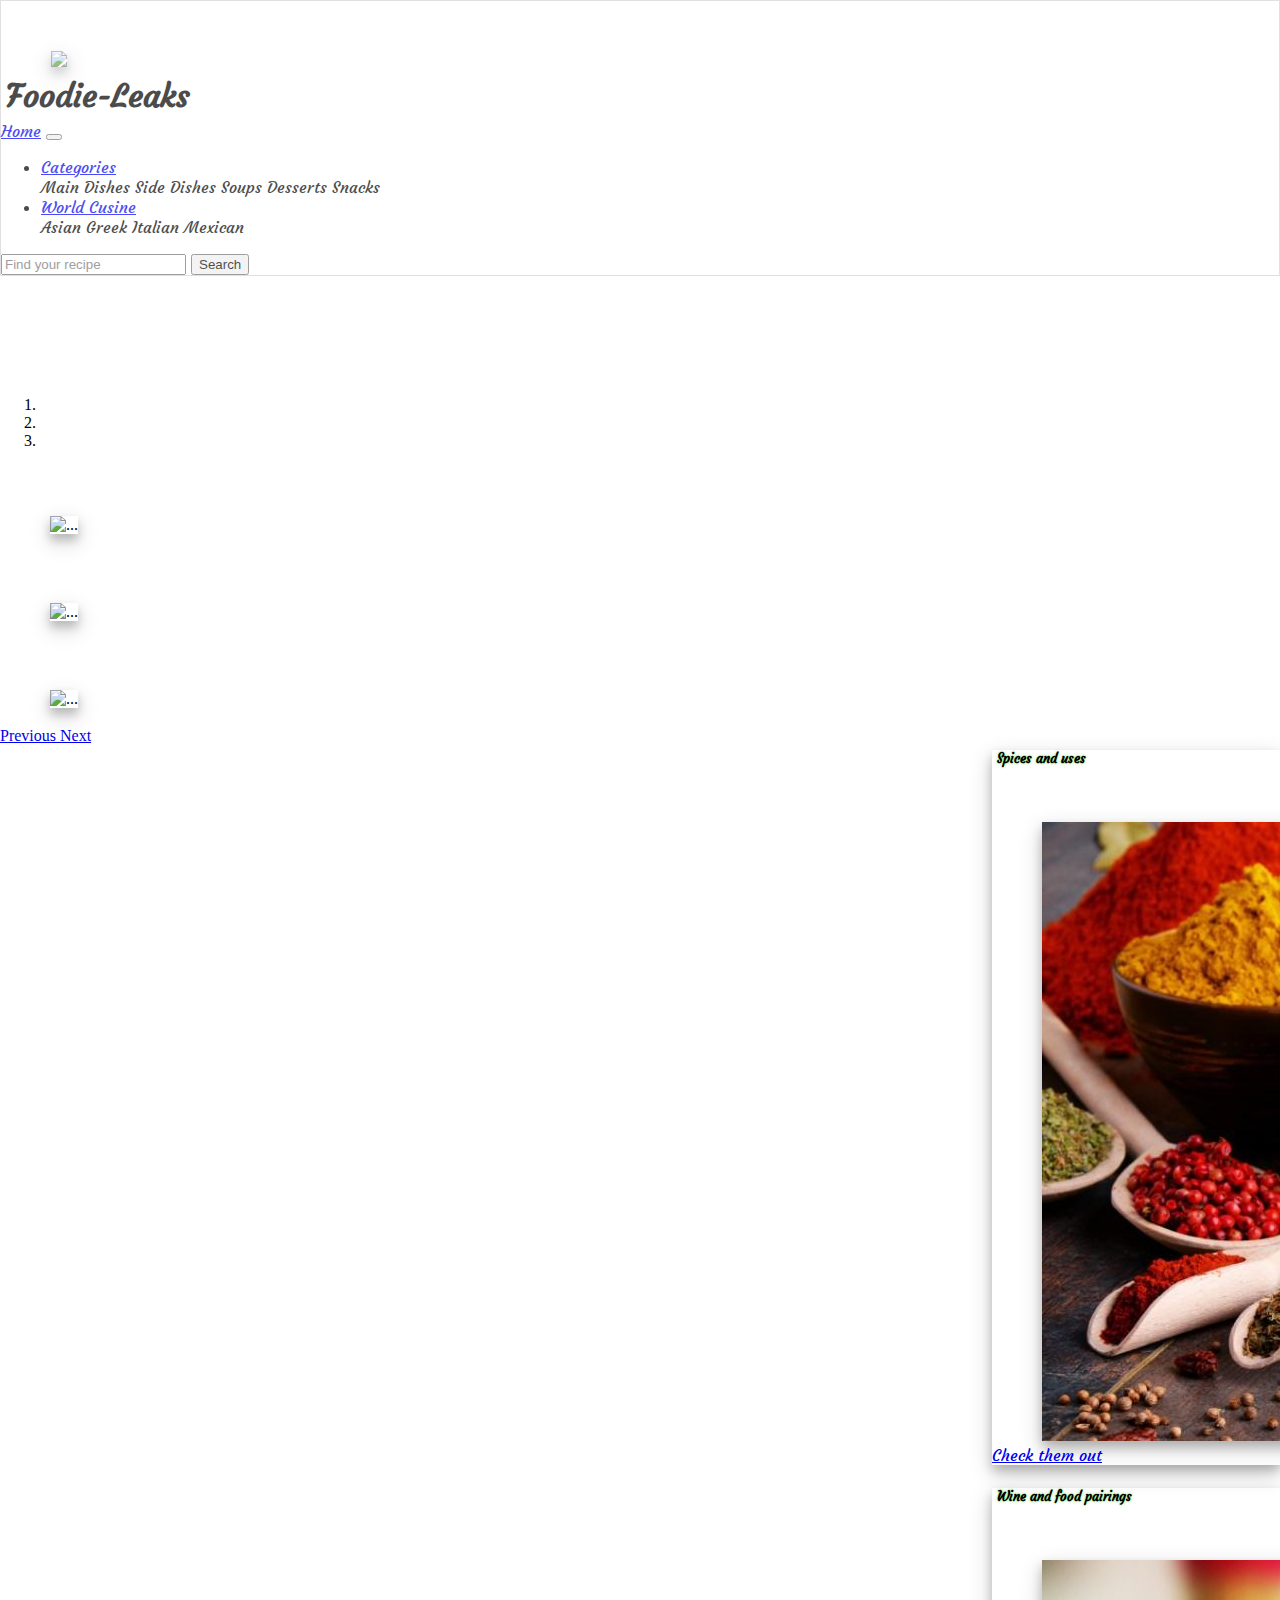
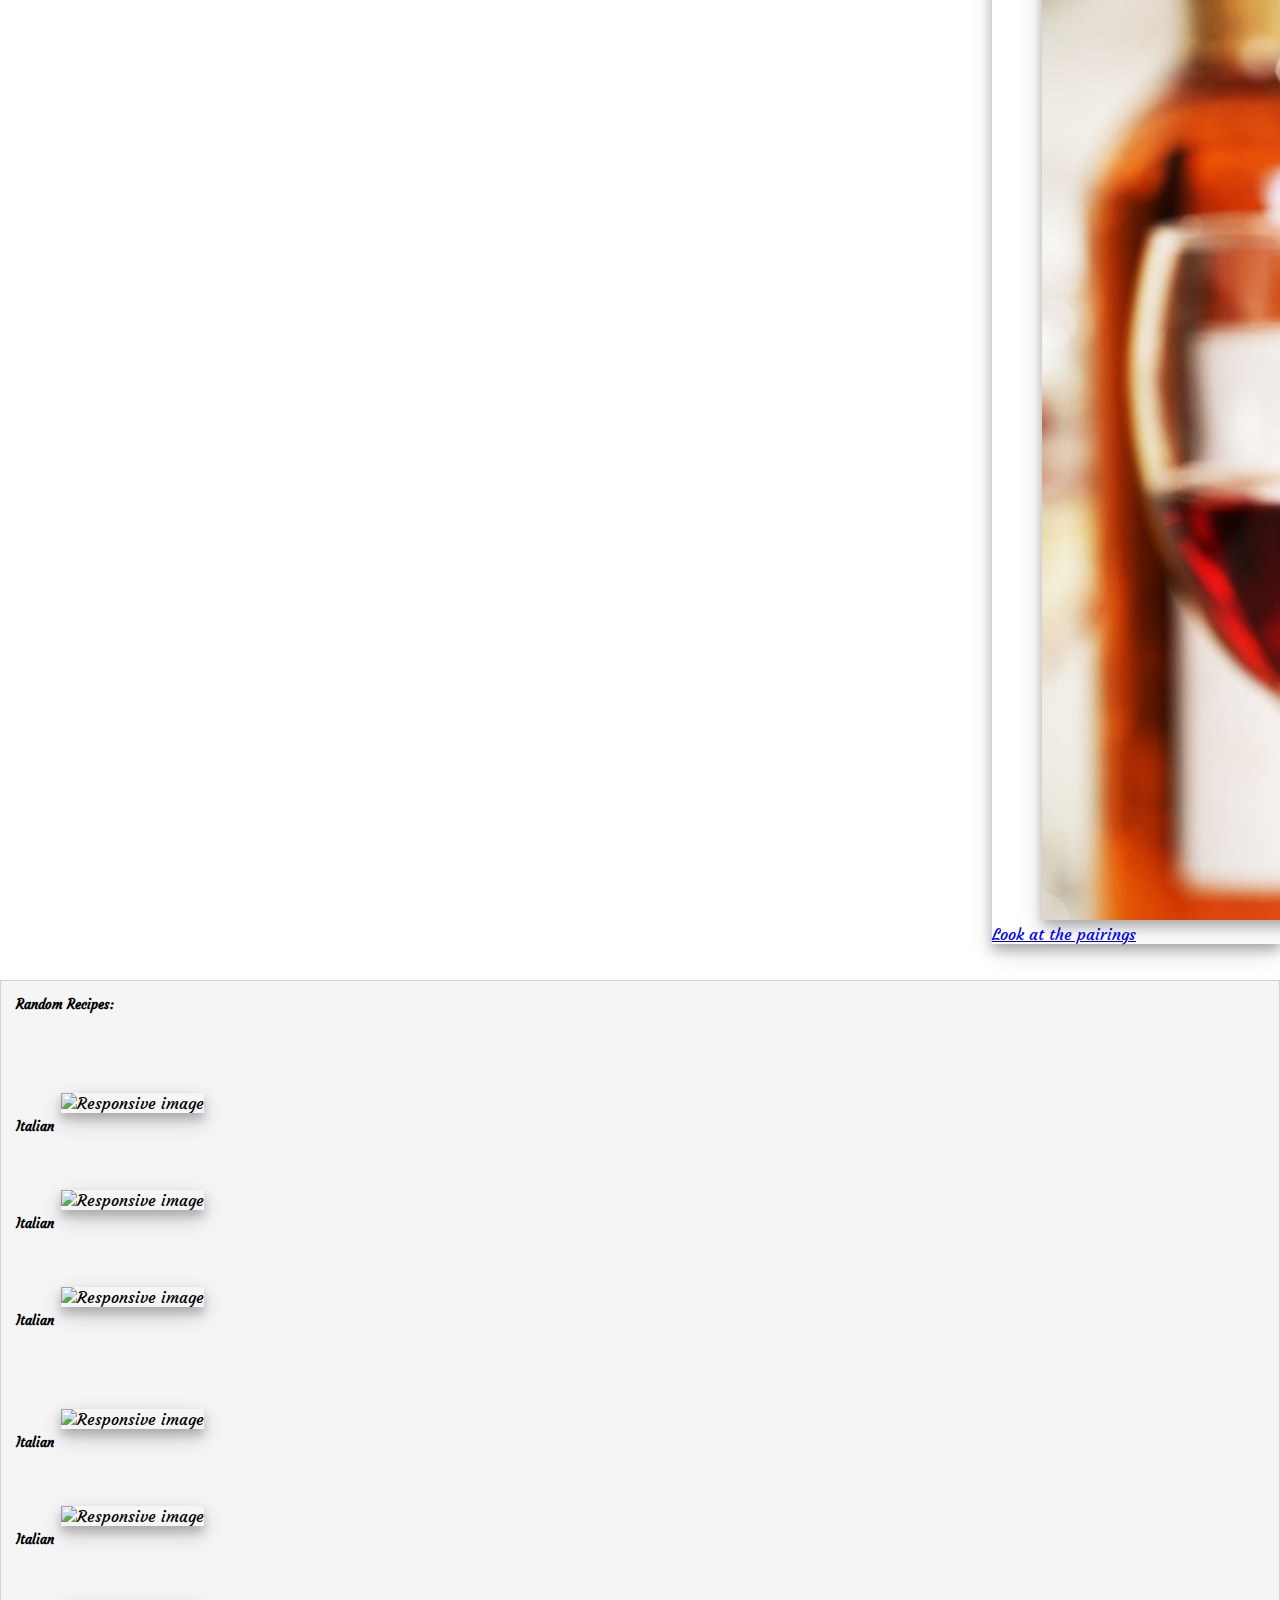
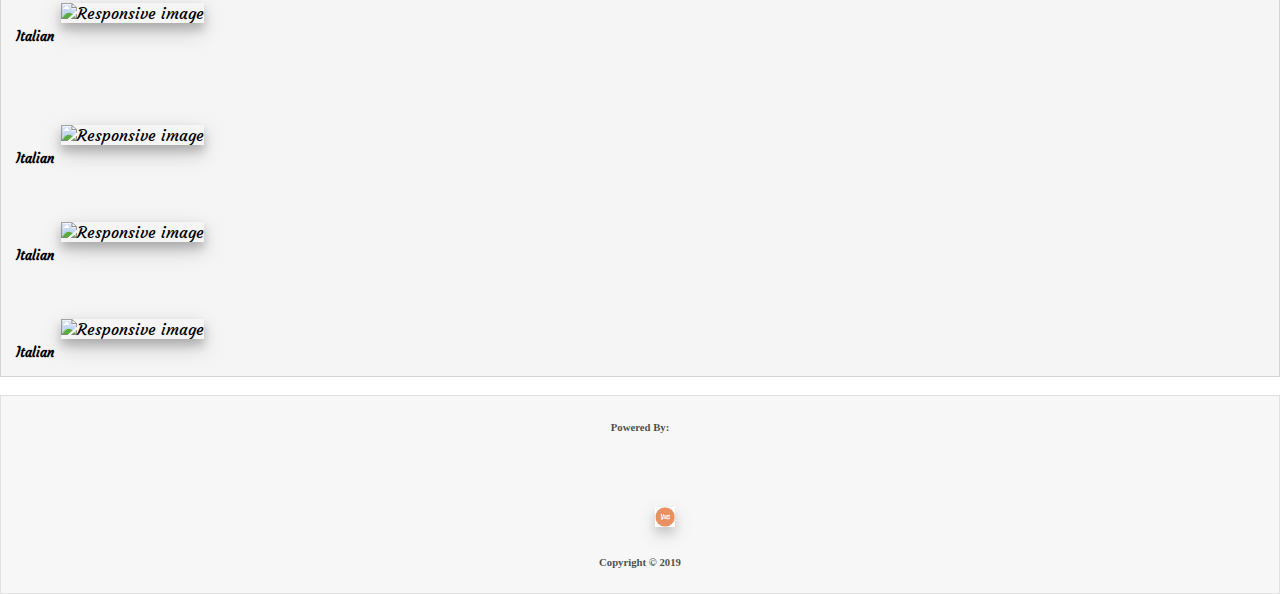
==== commit 9ead93c3: "Merge branch 'master' into branchJai0209_night" ====
--- a/page1.html
+++ b/page1.html
@@ -111,36 +111,7 @@
             <!-- result table from search -->
 
             <div id="search-result" class="table-search">
-                <!-- <table class="table table-striped">
-                    <thead>
-                        <tr>
-                            <th scope="col">#</th>
-                            <th scope="col">First</th>
-                            <th scope="col">Last</th>
-                            <th scope="col">Handle</th>
-                        </tr>
-                    </thead>
-                    <tbody>
-                        <tr>
-                            <th scope="row">1</th>
-                            <td>Mark</td>
-                            <td>Otto</td>
-                            <td>@mdo</td>
-                        </tr>
-                        <tr>
-                            <th scope="row">2</th>
-                            <td>Jacob</td>
-                            <td>Thornton</td>
-                            <td>@fat</td>
-                    </tr>
-                        <tr>
-                            <th scope="row">3</th>
-                            <td>Larry</td>
-                            <td>the Bird</td>
-                            <td>@twitter</td>
-                        </tr>
-                    </tbody>
-                </table> -->
+                
             </div>
                     <!-- close result table div-->
             <div class="container" class="frames">
@@ -167,15 +138,21 @@
                             <div class="carousel-item active">
                                 <img id="first-image" src="" class="d-block w-100" alt="...">
                                 <div class="carousel-caption d-none d-md-block">
-                                    <h3>Yumm!</h3>
-                                    <p>Feed me more!</p>
+                                    <h3 id="first-image-name"></h3>
+                                    
                                 </div>
                             </div>
                             <div class="carousel-item">
                                 <img id="second-image" src="" class="d-block w-100" alt="...">
+                                <div class="carousel-caption d-none d-md-block">
+                                    <h3 id="second-image-name"></h3>
+                                </div>
                             </div>
                             <div class="carousel-item">
                                 <img id="third-image" src="" class="d-block w-100" alt="...">
+                                <div class="carousel-caption d-none d-md-block">
+                                    <h3 id="third-image-name"></h3>
+                                </div>
                             </div>
                         </div>
                         <a class="carousel-control-prev" href="#carouselExampleIndicators" role="button" data-slide="prev">
@@ -188,30 +165,33 @@
                         </a>
                     </div>
                 </div>
-                <div class="col-4">
+                <div class="col-4 olgas-tip-cards">
+
                     <div class="card" style="width: 18rem;">
                         <div class="card-body">
-                            <h5 class="card-title">Special title treatment</h5>
-                            <p class="card-text">With supporting text below as a natural lead-in to additional content.</p>
-                            <a href="#" class="btn btn-primary">Go somewhere</a>
-                        </div>
-                    </div>
-                    
-                    <div class="card text-center" style="width: 18rem;">
+                            <h5 class="card-title">Spices and uses</h5>
+                            <img src="assets/images/spices.jpg" class="img-fluid" alt="Responsive image">
+                        </br>
+                            <a href="https://www.thekitchn.com/quick-guide-to-every-herb-and-spice-in-the-cupboard-108770" target="_blank" id="link-button" class="btn btn-outline-success">Check them out</a>
+                        </div>
+                    </div>
+                </br>
+                    <!-- <div class="card text-center" style="width: 18rem;"> -->
+                    <div class="card" style="width: 18rem;">
                         <div class="card-body">
-                            <h5 class="card-title">Special title treatment</h5>
-                            <p class="card-text">With supporting text below as a natural lead-in to additional content.</p>
-                            <a href="#" class="btn btn-primary">Go somewhere</a>
-                        </div>
-                    </div>
-                    
-                    <div class="card text-right" style="width: 18rem;">
+                            <h5 class="card-title">Wine and food pairings</h5>
+                            <img src="assets/images/wine.jpg" class="img-fluid" alt="Responsive image">
+                            <a href="https://www.foodandwine.com/slideshows/15-rules-great-wine-and-food-pairings#15" target="_blank" id="link-button" class="btn btn-outline-success">Look at the pairings</a>
+                        </div>
+                    </div>
+                </br>
+                    <!-- <div class="card text-right" style="width: 18rem;">
                         <div class="card-body">
-                            <h5 class="card-title">Special title treatment</h5>
-                            <p class="card-text">With supporting text below as a natural lead-in to additional content.</p>
-                            <a href="#" class="btn btn-primary">Go somewhere</a>
-                        </div>
-                    </div>
+                            <h5 class="card-title">Magic sauces</h5>
+                            <img src="assets/images/sauces.jpg" class="img-fluid" alt="Responsive image">
+                            <a href="https://www.101cookbooks.com/seven-magic-sauce-recipes/" target="_blank" id="link-button" class="btn btn-primary">Open the magic</a>
+                        </div>
+                    </div> -->
                 </div>    
             </div>
             <!-- extra tips cards -->
@@ -224,85 +204,85 @@
 
 
     <div class="container" id="random-recipes">
-            <h5>Random Recipes:</h5>
-            <div id="random-video"></div>
-                <div class="row" id="row1">
-                    <div class="col-sm">
-                        <img src="assets/images/back7.jpg" id="random1" class="img-fluid" alt="Responsive image">
-                        <div class="caption" id="random1-name">
-                            <h5>Italian</h5>
-                        </div>
-                    </div>
-                    <div class="col-sm">
-                        <img src="assets/images/back7.jpg" id="random2" class="img-fluid" alt="Responsive image">
-                        <div class="caption" id="random2-name">
-                            <h5>Italian</h5>
-                        </div>
-                    </div>
-                    <div class="col-sm">
-                        <img src="assets/images/back7.jpg" id="random3" class="img-fluid" alt="Responsive image">
-                        <div class="caption" id="random3-name">
-                            <h5>Italian</h5>
-                        </div>
-                    </div>
-                </div>
-                <div class="row" id="row2">
-                    <div class="col-sm">
-                        <img src="assets/images/back7.jpg" id="random4" class="img-fluid" alt="Responsive image">
-                        <div class="caption" id="random4-name">
-                            <h5>Italian</h5>
-                        </div>
-                    </div>
-                    <div class="col-sm">
-                        <img src="assets/images/back7.jpg" id="random5" class="img-fluid" alt="Responsive image">
-                        <div class="caption" id="random5-name">
-                            <h5>Italian</h5>
-                        </div>
-                    </div>
-                    <div class="col-sm">
-                        <img src="assets/images/back7.jpg" id="random6" class="img-fluid" alt="Responsive image">
-                        <div class="caption" id="random6-name">
-                            <h5>Italian</h5>
-                        </div>
-                    </div>
-                </div>
-                <div class="row" id="row3">
-                    <div class="col-sm">
-                        <img src="assets/images/back7.jpg" id="random7" class="img-fluid" alt="Responsive image">
-                        <div class="caption" id="random7-name">
-                            <h5>Italian</h5>
-                        </div>
-                    </div>
-                    <div class="col-sm">
-                        <img src="assets/images/back7.jpg" id="random8" class="img-fluid" alt="Responsive image">
-                        <div class="caption" id="random8-name">
-                            <h5>Italian</h5>
-                        </div>
-                    </div>
-                    <div class="col-sm">
-                        <img src="assets/images/back7.jpg" id="random9" class="img-fluid" alt="Responsive image">
-                        <div class="caption" id="random9-name">
-                            <h5>Italian</h5>
-                        </div>
-                    </div>
-                </div>
-
-
+        <h5>Random Recipes:</h5>
+        <div id="random-video"></div>
+        <div id="recipe-items">
+            <div class="row" id="row1">
+                <div class="col-sm">
+                    <img src="assets/images/back7.jpg" id="random1" class="img-fluid" alt="Responsive image">
+                    <div class="caption" id="random1-name">
+                        <h5>Italian</h5>
+                    </div>
+                </div>
+                <div class="col-sm">
+                    <img src="assets/images/back7.jpg" id="random2" class="img-fluid" alt="Responsive image">
+                    <div class="caption" id="random2-name">
+                        <h5>Italian</h5>
+                    </div>
+                </div>
+                <div class="col-sm">
+                    <img src="assets/images/back7.jpg" id="random3" class="img-fluid" alt="Responsive image">
+                    <div class="caption" id="random3-name">
+                        <h5>Italian</h5>
+                    </div>
+                </div>
+            </div>
+            <div class="row" id="row2">
+                <div class="col-sm">
+                    <img src="assets/images/back7.jpg" id="random4" class="img-fluid" alt="Responsive image">
+                    <div class="caption" id="random4-name">
+                        <h5>Italian</h5>
+                    </div>
+                </div>
+                <div class="col-sm">
+                    <img src="assets/images/back7.jpg" id="random5" class="img-fluid" alt="Responsive image">
+                    <div class="caption" id="random5-name">
+                        <h5>Italian</h5>
+                    </div>
+                </div>
+                <div class="col-sm">
+                    <img src="assets/images/back7.jpg" id="random6" class="img-fluid" alt="Responsive image">
+                    <div class="caption" id="random6-name">
+                        <h5>Italian</h5>
+                    </div>
+                </div>
+            </div>
+            <div class="row" id="row3">
+                <div class="col-sm">
+                    <img src="assets/images/back7.jpg" id="random7" class="img-fluid" alt="Responsive image">
+                    <div class="caption" id="random7-name">
+                        <h5>Italian</h5>
+                    </div>
+                </div>
+                <div class="col-sm">
+                    <img src="assets/images/back7.jpg" id="random8" class="img-fluid" alt="Responsive image">
+                    <div class="caption" id="random8-name">
+                        <h5>Italian</h5>
+                    </div>
+                </div>
+                <div class="col-sm">
+                    <img src="assets/images/back7.jpg" id="random9" class="img-fluid" alt="Responsive image">
+                    <div class="caption" id="random9-name">
+                        <h5>Italian</h5>
+                    </div>
+                </div>
+            </div>
+        </div>
+    </div><br>
+    
+    <!-- Footer -->
+    <div class="footer">
+        <div class="card-header">
+            <h6>Powered By:</h6>
+            <span>
+                <img src="assets/images/yum.png" alt="yummly-logo" style="width: 20px">
+                <i class="fab fa-youtube"></i> 
+            </span>
+            <h6 class="Copyright">Copyright &copy; 2019</h6>
+
+        </div>
     </div>
-    <!-- Footer -->
-    <div class="container">
-        <div class="footer">
-            <div class="card-header">
-                <h6>Powered By:</h6>
-                <span>
-                    <i class="fab fa-youtube"></i>    
-                </span>
-                <h6 class="Copyright">Copyright &copy; 2019</h6>
-
-            </div>
-        <!-- </div> -->
-    </div>
-
+    
     <script src="https://code.jquery.com/jquery.js"></script>
     <script type="text/javascript" src="assets/javascript/app.js"></script>
 </body>
--- a/assets/css/style.css
+++ b/assets/css/style.css
@@ -31,7 +31,6 @@
     border-style: solid;
     opacity: 0.7;
     z-index: 2;
-    
 }
 
 #carouselExampleIndicators {
@@ -52,7 +51,17 @@
 .card {
     display: right;
     margin-left: auto;
-    
+    box-shadow: 0 6px 10px 0 rgba(0, 0, 0, 0.2), 0 8px 22px 0 rgba(0, 0, 0, 0.19);}
+
+.card-title {
+    font-family: 'Courgette', cursive;
+    text-shadow: 0 0 3px rgb(121, 233, 88);
+
+}
+
+#link-button {
+    font-family: 'Courgette', cursive;
+
 }
 
 #random-recipes {
@@ -66,7 +75,7 @@
     border-style: solid;
     padding: 10px;
 
-    opacity: 0.7;
+    /* opacity: 0.7; */
 
    
 }
@@ -119,16 +128,31 @@
 
 /***************** lines by Jai *******************/
 .table-search {
-    text-align: center;
+   /* text-align: center;*/
     background-color: white;
     /* opacity: 0.65; */
     font-family: 'Courgette', cursive;
 }
+
+.carousel-inner h3 {
+    background-color: white;
+    color: rgb(49, 170, 49);
+    opacity: 0.5;
+}
 /***************** lines by Jai *******************/
+
+img {
+    margin-top: 50px;
+    box-shadow: 0 6px 10px 0 rgba(0, 0, 0, 0.2), 0 8px 22px 0 rgba(0, 0, 0, 0.19);
+    margin-left: 50px;
+}
+
+#recipe-name {
+    font-size: 30px;
+    float: right;
+}
 
 
 
 
 
-
-
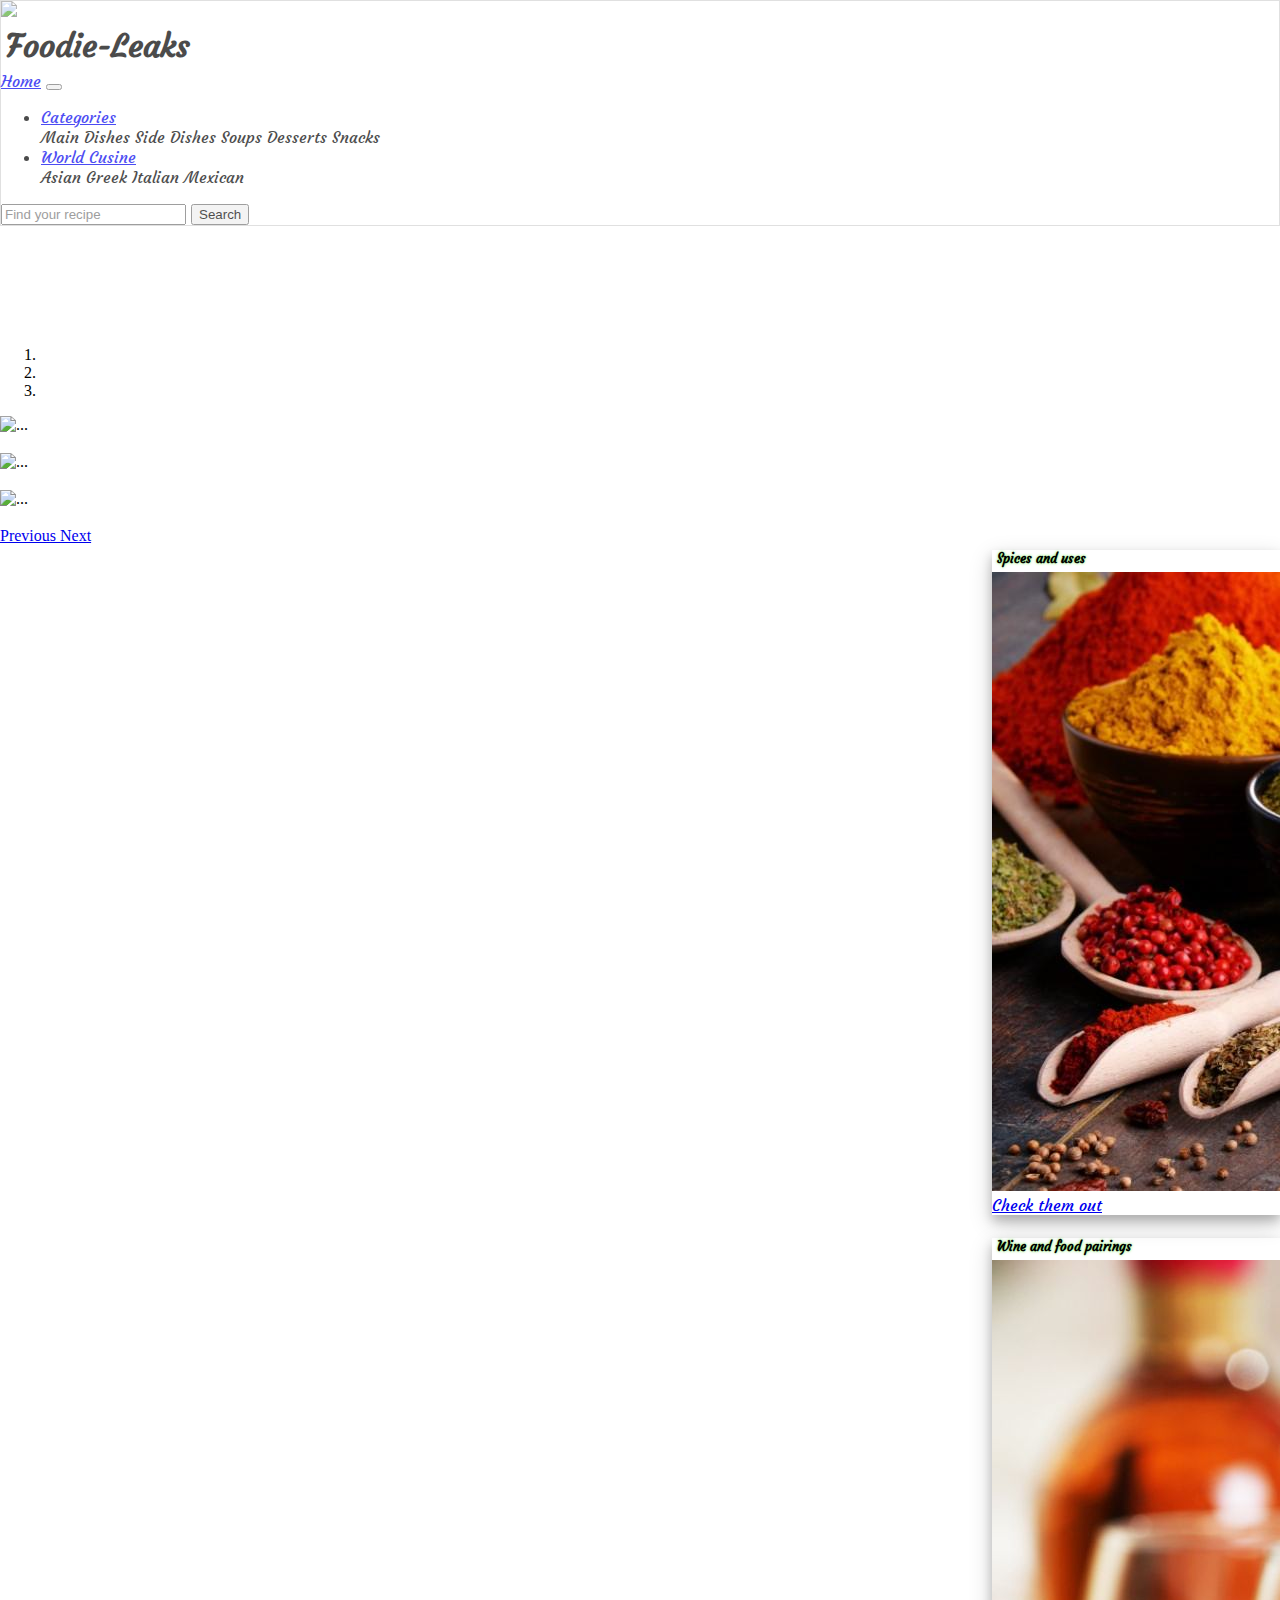
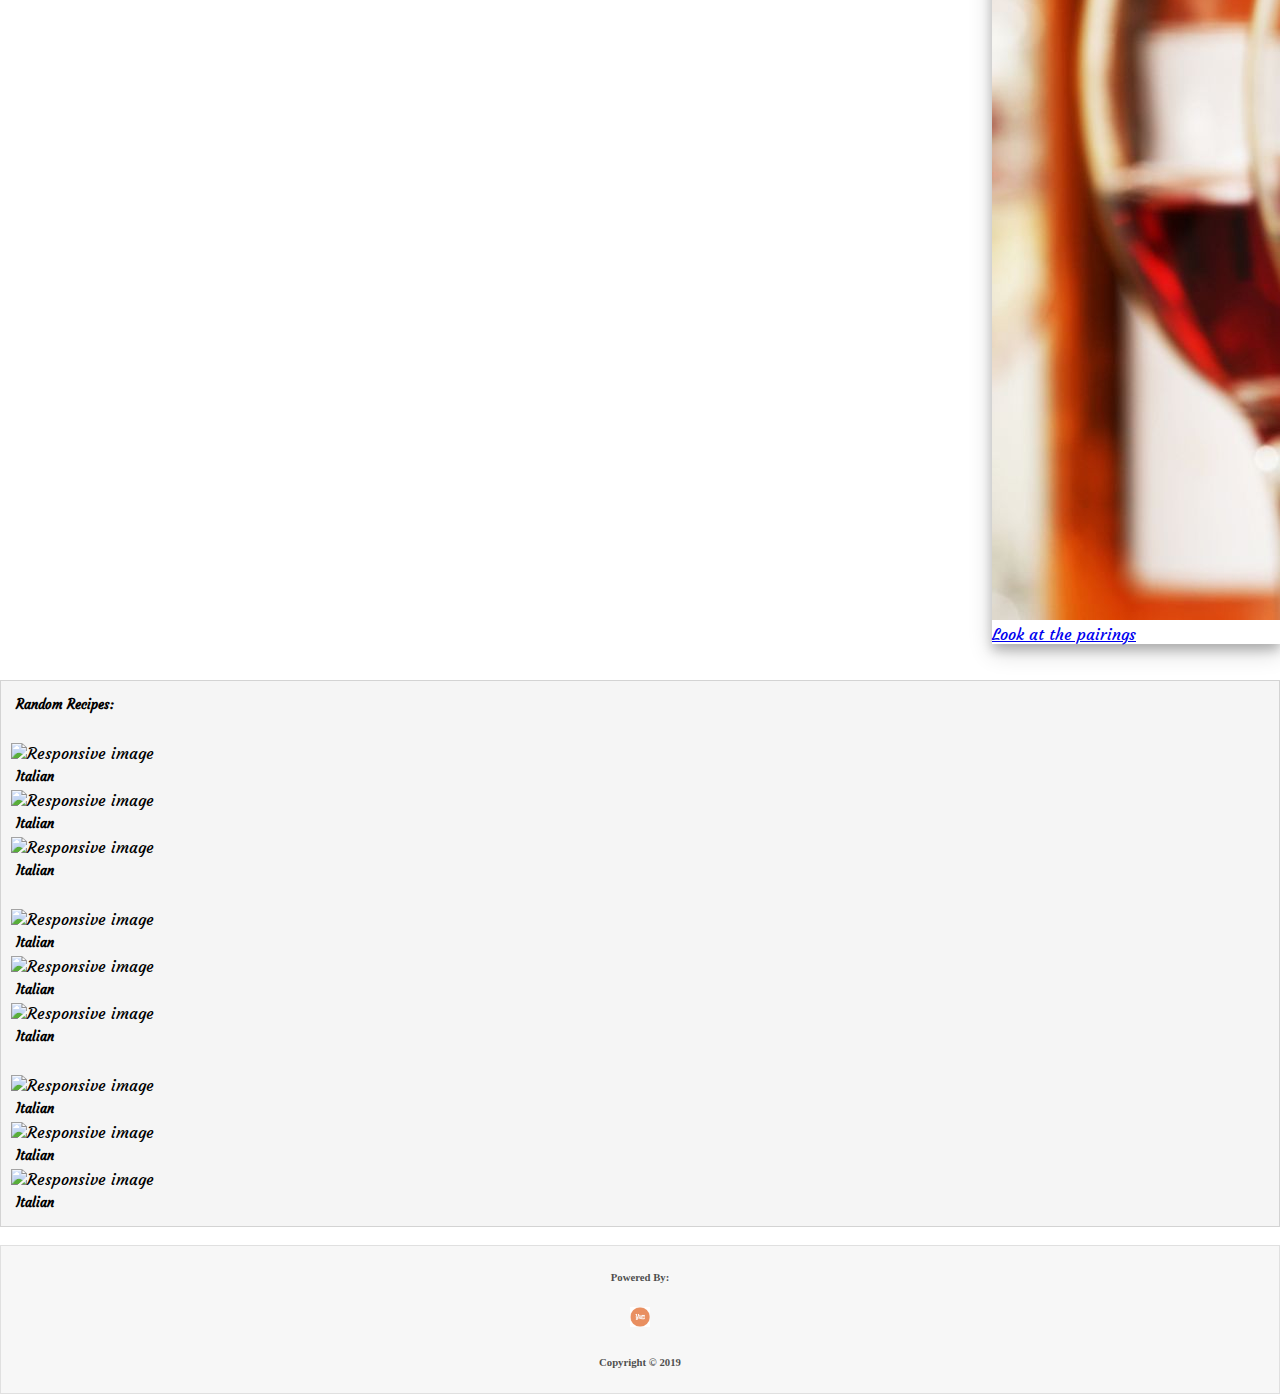
==== commit f40e90e1: "all the images positioned" ====
--- a/page1.html
+++ b/page1.html
@@ -166,7 +166,6 @@
                     </div>
                 </div>
                 <div class="col-4 olgas-tip-cards">
-
                     <div class="card" style="width: 18rem;">
                         <div class="card-body">
                             <h5 class="card-title">Spices and uses</h5>
--- a/assets/css/style.css
+++ b/assets/css/style.css
@@ -141,11 +141,11 @@
 }
 /***************** lines by Jai *******************/
 
-img {
+/* img {
     margin-top: 50px;
     box-shadow: 0 6px 10px 0 rgba(0, 0, 0, 0.2), 0 8px 22px 0 rgba(0, 0, 0, 0.19);
     margin-left: 50px;
-}
+} */
 
 #recipe-name {
     font-size: 30px;
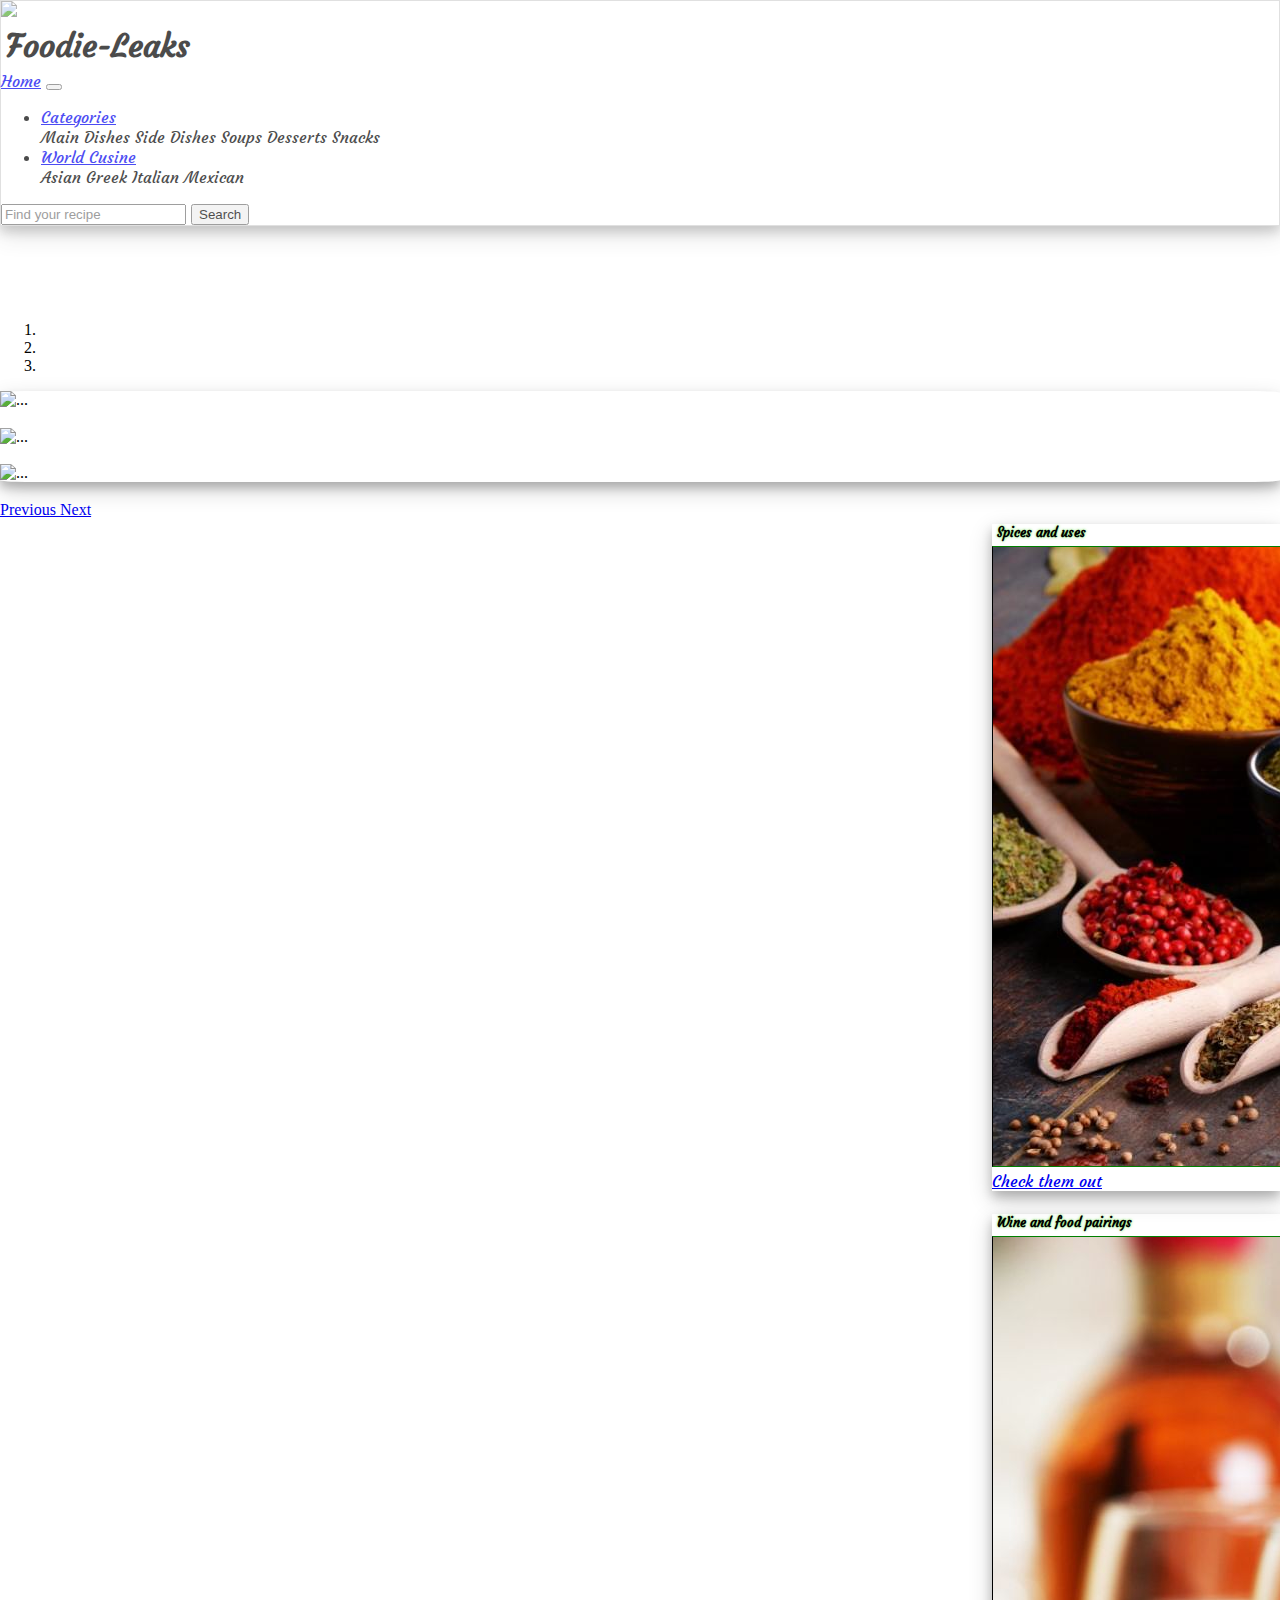
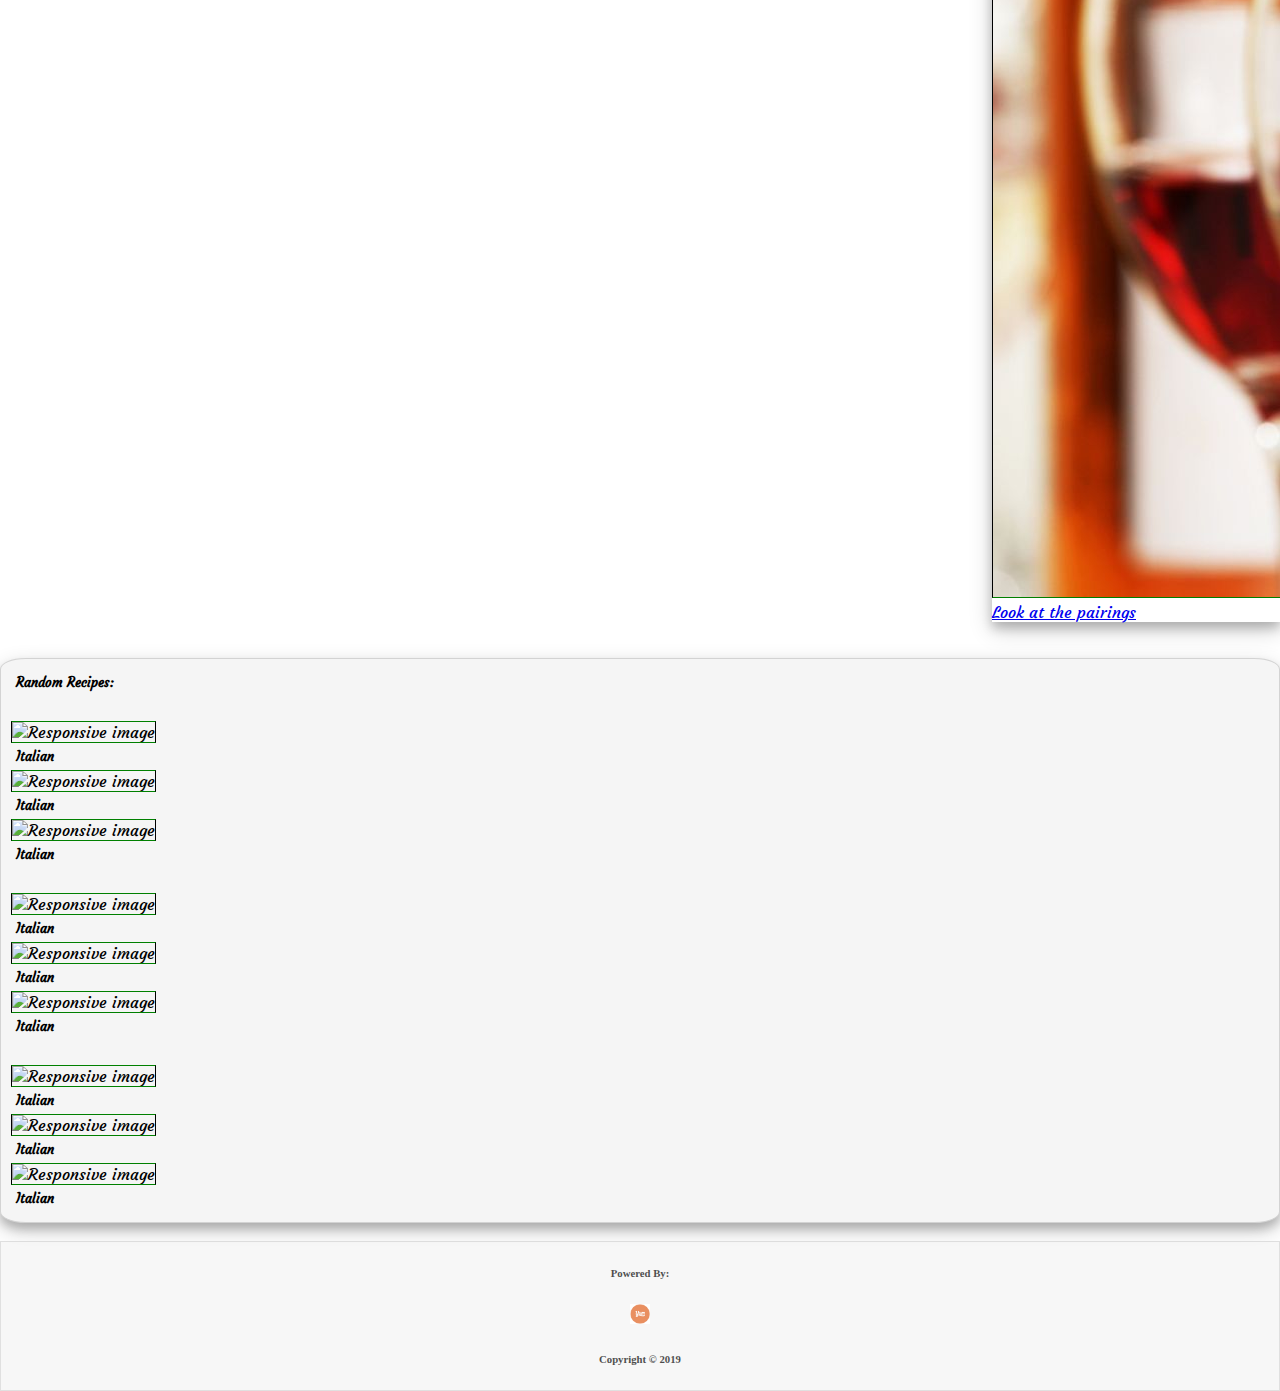
==== commit a37af5da: "almost finito with html and css" ====
--- a/page1.html
+++ b/page1.html
@@ -23,32 +23,7 @@
 </head>
 
 <body>
-    <div class="bg"
-        <!-- Container for the header -->
-        <!-- <div class="container">
-            <div class="header">
-                <h1>Foodie-Leaks</h1>
-                <p>Best place for recipe hunting!</p>
-                <span id="logo">
-                <img src="assets/images/logo.jpg" id="logo" alt="Responsive logo"> 
-                </span>
-                
-            </div>
-        </div> -->
-
-        <!-- <div class="container head-master">
-            <div class="row">
-                <div class="col">
-                    <h1>Food Passion</h1>
-                    <p>Best place for recipe hunting!</p>
-                </div>
-                <div class="col">
-                        <img src="assets/images/logo.jpg" id="logo" alt="Responsive logo">
-                    </div>
-            </div>
-        </div> -->
-        <!-- <a style="text-decoration:none" href="page1.html"></a> -->
-
+    <div class="bg">
         <!-- Container for the Navbar -->
         <!-- <div class="container"> -->
             <div class="row">
@@ -202,86 +177,87 @@
         
 
 
-    <div class="container" id="random-recipes">
-        <h5>Random Recipes:</h5>
-        <div id="random-video"></div>
-        <div id="recipe-items">
-            <div class="row" id="row1">
-                <div class="col-sm">
-                    <img src="assets/images/back7.jpg" id="random1" class="img-fluid" alt="Responsive image">
-                    <div class="caption" id="random1-name">
-                        <h5>Italian</h5>
-                    </div>
-                </div>
-                <div class="col-sm">
-                    <img src="assets/images/back7.jpg" id="random2" class="img-fluid" alt="Responsive image">
-                    <div class="caption" id="random2-name">
-                        <h5>Italian</h5>
-                    </div>
-                </div>
-                <div class="col-sm">
-                    <img src="assets/images/back7.jpg" id="random3" class="img-fluid" alt="Responsive image">
-                    <div class="caption" id="random3-name">
-                        <h5>Italian</h5>
-                    </div>
-                </div>
-            </div>
-            <div class="row" id="row2">
-                <div class="col-sm">
-                    <img src="assets/images/back7.jpg" id="random4" class="img-fluid" alt="Responsive image">
-                    <div class="caption" id="random4-name">
-                        <h5>Italian</h5>
-                    </div>
-                </div>
-                <div class="col-sm">
-                    <img src="assets/images/back7.jpg" id="random5" class="img-fluid" alt="Responsive image">
-                    <div class="caption" id="random5-name">
-                        <h5>Italian</h5>
-                    </div>
-                </div>
-                <div class="col-sm">
-                    <img src="assets/images/back7.jpg" id="random6" class="img-fluid" alt="Responsive image">
-                    <div class="caption" id="random6-name">
-                        <h5>Italian</h5>
-                    </div>
-                </div>
-            </div>
-            <div class="row" id="row3">
-                <div class="col-sm">
-                    <img src="assets/images/back7.jpg" id="random7" class="img-fluid" alt="Responsive image">
-                    <div class="caption" id="random7-name">
-                        <h5>Italian</h5>
-                    </div>
-                </div>
-                <div class="col-sm">
-                    <img src="assets/images/back7.jpg" id="random8" class="img-fluid" alt="Responsive image">
-                    <div class="caption" id="random8-name">
-                        <h5>Italian</h5>
-                    </div>
-                </div>
-                <div class="col-sm">
-                    <img src="assets/images/back7.jpg" id="random9" class="img-fluid" alt="Responsive image">
-                    <div class="caption" id="random9-name">
-                        <h5>Italian</h5>
-                    </div>
-                </div>
-            </div>
-        </div>
-    </div><br>
-    
-    <!-- Footer -->
-    <div class="footer">
-        <div class="card-header">
-            <h6>Powered By:</h6>
-            <span>
-                <img src="assets/images/yum.png" alt="yummly-logo" style="width: 20px">
-                <i class="fab fa-youtube"></i> 
-            </span>
-            <h6 class="Copyright">Copyright &copy; 2019</h6>
-
-        </div>
+        <div class="container" id="random-recipes">
+            <h5>Random Recipes:</h5>
+            <div id="random-video"></div>
+            <div id="recipe-items">
+                <div class="row" id="row1">
+                    <div class="col-sm">
+                        <img src="assets/images/back7.jpg" id="random1" class="img-fluid" alt="Responsive image">
+                        <div class="caption" id="random1-name">
+                            <h5>Italian</h5>
+                        </div>
+                    </div>
+                    <div class="col-sm">
+                        <img src="assets/images/back7.jpg" id="random2" class="img-fluid" alt="Responsive image">
+                        <div class="caption" id="random2-name">
+                            <h5>Italian</h5>
+                        </div>
+                    </div>
+                    <div class="col-sm">
+                        <img src="assets/images/back7.jpg" id="random3" class="img-fluid" alt="Responsive image">
+                        <div class="caption" id="random3-name">
+                            <h5>Italian</h5>
+                        </div>
+                    </div>
+                </div>
+                <div class="row" id="row2">
+                    <div class="col-sm">
+                        <img src="assets/images/back7.jpg" id="random4" class="img-fluid" alt="Responsive image">
+                        <div class="caption" id="random4-name">
+                            <h5>Italian</h5>
+                        </div>
+                    </div>
+                    <div class="col-sm">
+                        <img src="assets/images/back7.jpg" id="random5" class="img-fluid" alt="Responsive image">
+                        <div class="caption" id="random5-name">
+                            <h5>Italian</h5>
+                        </div>
+                    </div>
+                    <div class="col-sm">
+                        <img src="assets/images/back7.jpg" id="random6" class="img-fluid" alt="Responsive image">
+                        <div class="caption" id="random6-name">
+                            <h5>Italian</h5>
+                        </div>
+                    </div>
+                </div>
+                <div class="row" id="row3">
+                    <div class="col-sm">
+                        <img src="assets/images/back7.jpg" id="random7" class="img-fluid" alt="Responsive image">
+                        <div class="caption" id="random7-name">
+                            <h5>Italian</h5>
+                        </div>
+                    </div>
+                    <div class="col-sm">
+                        <img src="assets/images/back7.jpg" id="random8" class="img-fluid" alt="Responsive image">
+                        <div class="caption" id="random8-name">
+                            <h5>Italian</h5>
+                        </div>
+                    </div>
+                    <div class="col-sm">
+                        <img src="assets/images/back7.jpg" id="random9" class="img-fluid" alt="Responsive image">
+                        <div class="caption" id="random9-name">
+                            <h5>Italian</h5>
+                        </div>
+                    </div>
+                </div>
+            </div>
+            </div>
+            <br>
+        
+            <!-- Footer -->
+            <div class="footer">
+                <div class="card-header">
+                    <h6>Powered By:</h6>
+                    <span>
+                        <img src="assets/images/yum.png" alt="yummly-logo" style="width: 20px">
+                        <i class="fab fa-youtube"></i> 
+                    </span>
+                    <h6 class="Copyright">Copyright &copy; 2019</h6>
+
+                </div>
+            </div>
     </div>
-    
     <script src="https://code.jquery.com/jquery.js"></script>
     <script type="text/javascript" src="assets/javascript/app.js"></script>
 </body>
--- a/assets/css/style.css
+++ b/assets/css/style.css
@@ -31,6 +31,7 @@
     border-style: solid;
     opacity: 0.7;
     z-index: 2;
+    box-shadow: 0 6px 10px 0 rgba(0, 0, 0, 0.2), 0 8px 22px 0 rgba(0, 0, 0, 0.19);
 }
 
 #carouselExampleIndicators {
@@ -40,18 +41,22 @@
     /* margin-left: auto;
     margin-right: auto; */
     z-index: 1;
-    margin-top: 8%;
+    margin-top: 6%;
+    
 
 }
 
 .carousel-inner {
     border-radius: 2%;
+    box-shadow: 0 6px 10px 0 rgba(0, 0, 0, 0.2), 0 8px 22px 0 rgba(0, 0, 0, 0.19);
+    
 }
 
 .card {
     display: right;
     margin-left: auto;
-    box-shadow: 0 6px 10px 0 rgba(0, 0, 0, 0.2), 0 8px 22px 0 rgba(0, 0, 0, 0.19);}
+    box-shadow: 0 6px 10px 0 rgba(0, 0, 0, 0.2), 0 8px 22px 0 rgba(0, 0, 0, 0.19);
+}
 
 .card-title {
     font-family: 'Courgette', cursive;
@@ -74,10 +79,21 @@
     border-color: lightgrey;
     border-style: solid;
     padding: 10px;
+    border-radius: 2%;
+    box-shadow: 0 6px 10px 0 rgba(0, 0, 0, 0.2), 0 8px 22px 0 rgba(0, 0, 0, 0.19);
+    /* opacity: 0.7; */
+}
 
-    /* opacity: 0.7; */
+.img-fluid {
+    border: 1px;
+    border-style: solid;
+    border-color:green black;
+}
 
-   
+#search-result td {
+    text-align: center;
+    
+      
 }
 
 #row1, #row2, #row3 {
@@ -132,12 +148,16 @@
     background-color: white;
     /* opacity: 0.65; */
     font-family: 'Courgette', cursive;
+    padding: 10%;
+    margin: auto;
+   
 }
 
 .carousel-inner h3 {
-    background-color: white;
-    color: rgb(49, 170, 49);
-    opacity: 0.5;
+    background-color: none;
+    color: white black;
+    text-shadow: 0 0 3px rgb(0, 0, 0);
+    opacity: none;
 }
 /***************** lines by Jai *******************/
 
